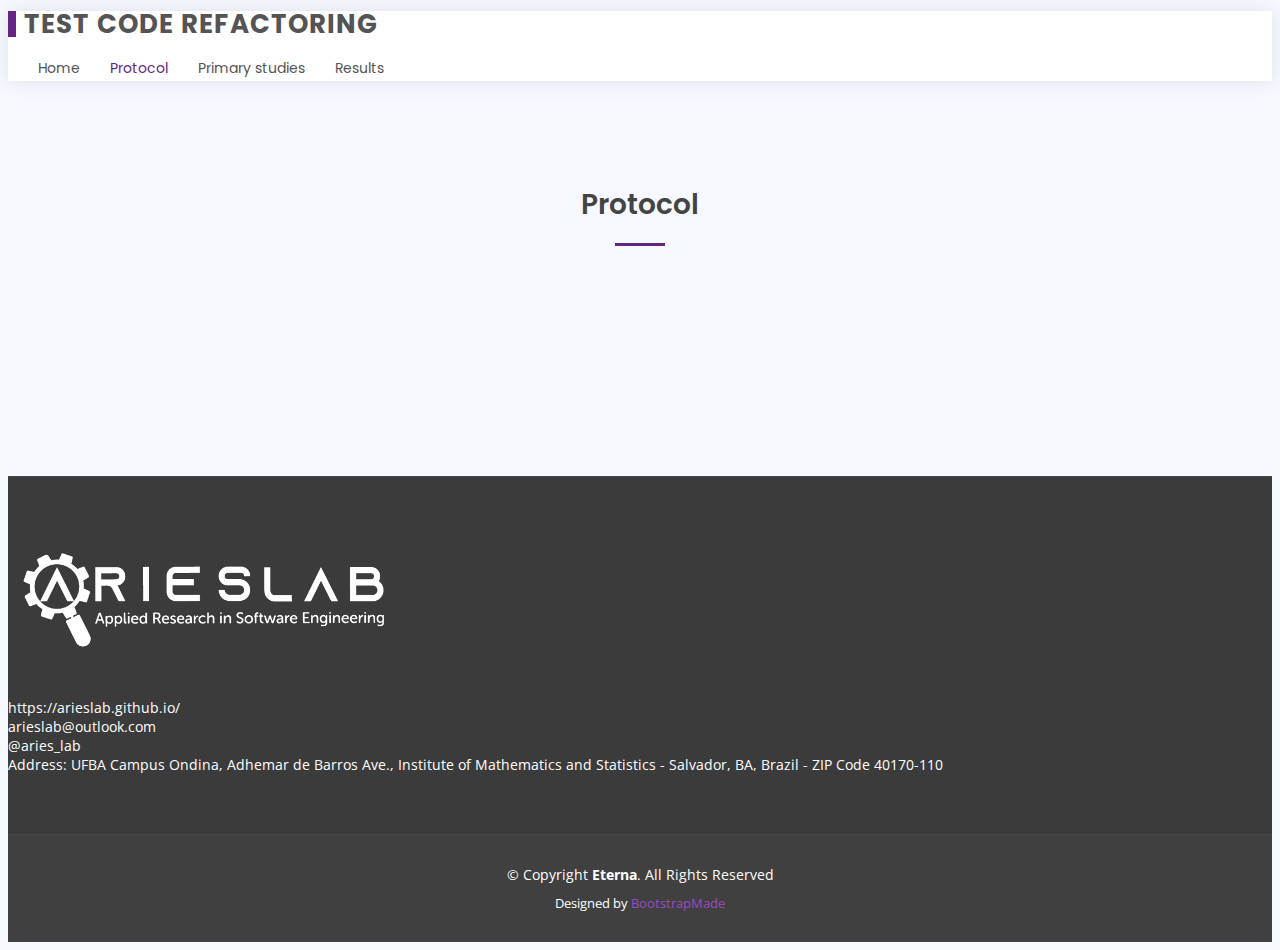
==== protocol.html @ 45fdf446 "Primary studies" ====
<!DOCTYPE html>
<html lang="en">

<head>
  <meta charset="utf-8">
  <meta content="width=device-width, initial-scale=1.0" name="viewport">

  <title>Test code refactoring: A SLR</title>
  <meta content="" name="description">
  <meta content="" name="keywords">

  <!-- Favicons -->
  <link href="assets/img/favicon_aries_lab.png" rel="icon">
  <link href="assets/img/apple-touch-icon.png" rel="apple-touch-icon">

  <!-- Google Fonts -->
  <link href="https://fonts.googleapis.com/css?family=Open+Sans:300,300i,400,400i,600,600i,700,700i|Raleway:300,300i,400,400i,500,500i,600,600i,700,700i|Poppins:300,300i,400,400i,500,500i,600,600i,700,700i" rel="stylesheet">

  <!-- Vendor CSS Files -->
  <link href="assets/vendor/animate.css/animate.min.css" rel="stylesheet">
  <link href="assets/vendor/bootstrap-icons/bootstrap-icons.css" rel="stylesheet">
  <link href="assets/vendor/boxicons/css/boxicons.min.css" rel="stylesheet">
  <link href="assets/vendor/glightbox/css/glightbox.min.css" rel="stylesheet">
  <link href="assets/vendor/swiper/swiper-bundle.min.css" rel="stylesheet">

  <!-- Template Main CSS File -->

  <link href="assets/vendor/bootstrap/css/bootstrap.min.css" rel="stylesheet">
  <link href="assets/vendor/simple-datatables/style.css" rel="stylesheet">
  <link href="assets/css/style_table.css" rel="stylesheet">

  <link href="assets/css/style.css" rel="stylesheet">
</head>

<body>

  <!-- ======= Header ======= -->
  <header id="header" class="d-flex align-items-center">
    <div class="container d-flex justify-content-between align-items-center">

      <div class="logo">
        <h1><a href="index.html">Test code refactoring</a></h1>
        <!-- Uncomment below if you prefer to use an image logo -->
        <!-- <a href="index.html"><img src="assets/img/logo.png" alt="" class="img-fluid"></a>-->
      </div>

      <nav id="navbar" class="navbar">
        <ul>
          <li><a href="index2.html">Home</a></li>
          <li><a class="active" href="protocol.html">Protocol</a></li>
          <li><a href="studies.html">Primary studies</a></li>
          <li><a href="results.html">Results</a></li>
        </ul>
        <i class="bi bi-list mobile-nav-toggle"></i>
      </nav><!-- .navbar -->

    </div>
  </header><!-- End Header -->

  <main id="main">

    <section id="AUTHORS" class="clients">
      <div class="container">

        <div class="section-title">
          <h2>Protocol</h2>
          <!--          <p>Magnam dolores commodi suscipit. Necessitatibus eius consequatur ex aliquid fuga eum quidem. Sit sint consectetur velit. Quisquam quos quisquam cupiditate. Et nemo qui impedit suscipit alias ea. Quia fugiat sit in iste officiis commodi quidem hic quas.</p>-->
        </div>
      </div>

      <!-- ======= Team Section ======= -->
      <section id="team" class="team">
        <div class="container">

        </div>
      </section><!-- End Team Section -->
    </section>
  </main><!-- End #main -->

  <!-- ======= Footer ======= -->
  <footer id="footer">

    <div class="footer-top">
      <div class="container">
        <div class="row">
          <div class="col-lg-6 col-md-2 footer-links">
            <img src="assets/img/partners/arieslab-original-branca.png" class="img-fluid animated" alt="" width="400">
          </div>

          <div class="col-lg-6 col-md-2 footer-links">
            <div>
              <i class="bi bi-globe2"></i> https://arieslab.github.io/
            </div>
            <div>
              <i class="bi bi-envelope"></i> arieslab@outlook.com
            </div>
            <div>
              <i class="bi bi-instagram"></i> @aries_lab
            </div>
            <div>
              <i class="bi bi-geo"></i> Address: UFBA Campus Ondina, Adhemar de Barros Ave., Institute of Mathematics and Statistics - Salvador, BA, Brazil - ZIP Code 40170-110
            </div>
          </div>
        </div>

      </div>
    </div>

    <div class="container">
      <div class="copyright">
        &copy; Copyright <strong><span>Eterna</span></strong>. All Rights Reserved
      </div>
      <div class="credits">
        Designed by <a href="https://bootstrapmade.com/">BootstrapMade</a>
      </div>
    </div>
  </footer><!-- End Footer -->

  <a href="#" class="back-to-top d-flex align-items-center justify-content-center"><i class="bi bi-arrow-up-short"></i></a>

  <!-- Vendor JS Files -->
  <script src="assets/vendor/purecounter/purecounter.js"></script>
  <script src="assets/vendor/bootstrap/js/bootstrap.bundle.min.js"></script>
  <script src="assets/vendor/glightbox/js/glightbox.min.js"></script>
  <script src="assets/vendor/isotope-layout/isotope.pkgd.min.js"></script>
  <script src="assets/vendor/swiper/swiper-bundle.min.js"></script>
  <script src="assets/vendor/waypoints/noframework.waypoints.js"></script>
  <script src="assets/vendor/php-email-form/validate.js"></script>

  <!-- Template Main JS File -->
<!--  <script src="assets/js/main.js"></script>-->

  <script src="assets/vendor/simple-datatables/simple-datatables.js"></script>
  <script src="assets/vendor/tinymce/tinymce.min.js"></script>
  <script src="assets/vendor/php-email-form/validate.js"></script>
  <script src="assets/js/js-table.js.js"></script>

</body>

</html>
---- assets/vendor/simple-datatables/style.css ----
.dataTable-wrapper.no-header .dataTable-container {
	border-top: 1px solid #d9d9d9;
}

.dataTable-wrapper.no-footer .dataTable-container {
	border-bottom: 1px solid #d9d9d9;
}

.dataTable-top,
.dataTable-bottom {
	padding: 8px 10px;
}

.dataTable-top > nav:first-child,
.dataTable-top > div:first-child,
.dataTable-bottom > nav:first-child,
.dataTable-bottom > div:first-child {
	float: left;
}

.dataTable-top > nav:last-child,
.dataTable-top > div:last-child,
.dataTable-bottom > nav:last-child,
.dataTable-bottom > div:last-child {
	float: right;
}

.dataTable-selector {
	padding: 6px;
}

.dataTable-input {
	padding: 6px 12px;
}

.dataTable-info {
	margin: 7px 0;
}

/* PAGER */
.dataTable-pagination ul {
	margin: 0;
	padding-left: 0;
}

.dataTable-pagination li {
	list-style: none;
	float: left;
}

.dataTable-pagination a {
	border: 1px solid transparent;
	float: left;
	margin-left: 2px;
	padding: 6px 12px;
	position: relative;
	text-decoration: none;
	color: #333;
}

.dataTable-pagination a:hover {
	background-color: #d9d9d9;
}

.dataTable-pagination .active a,
.dataTable-pagination .active a:focus,
.dataTable-pagination .active a:hover {
	background-color: #d9d9d9;
	cursor: default;
}

.dataTable-pagination .ellipsis a,
.dataTable-pagination .disabled a,
.dataTable-pagination .disabled a:focus,
.dataTable-pagination .disabled a:hover {
	cursor: not-allowed;
}

.dataTable-pagination .disabled a,
.dataTable-pagination .disabled a:focus,
.dataTable-pagination .disabled a:hover {
	cursor: not-allowed;
	opacity: 0.4;
}

.dataTable-pagination .pager a {
	font-weight: bold;
}

/* TABLE */
.dataTable-table {
	max-width: 100%;
	width: 100%;
	border-spacing: 0;
	border-collapse: separate;
}

.dataTable-table > tbody > tr > td,
.dataTable-table > tbody > tr > th,
.dataTable-table > tfoot > tr > td,
.dataTable-table > tfoot > tr > th,
.dataTable-table > thead > tr > td,
.dataTable-table > thead > tr > th {
	vertical-align: top;
	padding: 8px 10px;
}

.dataTable-table > thead > tr > th {
	vertical-align: bottom;
	text-align: left;
	border-bottom: 1px solid #d9d9d9;
}

.dataTable-table > tfoot > tr > th {
	vertical-align: bottom;
	text-align: left;
	border-top: 1px solid #d9d9d9;
}

.dataTable-table th {
	vertical-align: bottom;
	text-align: left;
}

.dataTable-table th a {
	text-decoration: none;
	color: inherit;
}

.dataTable-sorter {
	display: inline-block;
	height: 100%;
	position: relative;
	width: 100%;
}

.dataTable-sorter::before,
.dataTable-sorter::after {
	content: "";
	height: 0;
	width: 0;
	position: absolute;
	right: 4px;
	border-left: 4px solid transparent;
	border-right: 4px solid transparent;
	opacity: 0.2;
}

.dataTable-sorter::before {
	border-top: 4px solid #000;
	bottom: 0px;
}

.dataTable-sorter::after {
	border-bottom: 4px solid #000;
	border-top: 4px solid transparent;
	top: 0px;
}

.asc .dataTable-sorter::after,
.desc .dataTable-sorter::before {
	opacity: 0.6;
}

.dataTables-empty {
	text-align: center;
}

.dataTable-top::after, .dataTable-bottom::after {
	clear: both;
	content: " ";
	display: table;
}
---- assets/css/style_table.css ----
/**
* Template Name: NiceAdmin - v2.2.2
* Template URL: https://bootstrapmade.com/nice-admin-bootstrap-admin-html-template/
* Author: BootstrapMade.com
* License: https://bootstrapmade.com/license/
*/

/*--------------------------------------------------------------
# General
--------------------------------------------------------------*/
:root {
    scroll-behavior: smooth;
}

body {
    font-family: "Open Sans", sans-serif;
    background: #f6f9ff;
    color: #444444;
}

a {
    color: #4154f1;
    text-decoration: none;
}

a:hover {
    color: #717ff5;
    text-decoration: none;
}

h1, h2, h3, h4, h5, h6 {
    font-family: "Nunito", sans-serif;
}

/*--------------------------------------------------------------
# Main
--------------------------------------------------------------*/
#main {
    margin-top: 60px;
    padding: 20px 30px;
    transition: all 0.3s;
}
@media (max-width: 1199px) {
    #main {
        padding: 20px;
    }
}

/*--------------------------------------------------------------
# Page Title
--------------------------------------------------------------*/
.pagetitle {
    margin-bottom: 10px;
}
.pagetitle h1 {
    font-size: 24px;
    margin-bottom: 0;
    font-weight: 600;
    color: #012970;
}

/*--------------------------------------------------------------
# Back to top button
--------------------------------------------------------------*/
.back-to-top {
    position: fixed;
    visibility: hidden;
    opacity: 0;
    right: 15px;
    bottom: 15px;
    z-index: 99999;
    background: #4154f1;
    width: 40px;
    height: 40px;
    border-radius: 4px;
    transition: all 0.4s;
}
.back-to-top i {
    font-size: 24px;
    color: #fff;
    line-height: 0;
}
.back-to-top:hover {
    background: #6776f4;
    color: #fff;
}
.back-to-top.active {
    visibility: visible;
    opacity: 1;
}

/*--------------------------------------------------------------
# Override some default Bootstrap stylings
--------------------------------------------------------------*/
/* Dropdown menus */
.dropdown-menu {
    border-radius: 4px;
    padding: 10px 0;
    -webkit-animation-name: dropdown-animate;
    animation-name: dropdown-animate;
    -webkit-animation-duration: 0.2s;
    animation-duration: 0.2s;
    -webkit-animation-fill-mode: both;
    animation-fill-mode: both;
    border: 0;
    box-shadow: 0 5px 30px 0 rgba(82, 63, 105, 0.2);
}
.dropdown-menu .dropdown-header, .dropdown-menu .dropdown-footer {
    text-align: center;
    font-size: 15px;
    padding: 10px 25px;
}
.dropdown-menu .dropdown-footer a {
    color: #444444;
    text-decoration: underline;
}
.dropdown-menu .dropdown-footer a:hover {
    text-decoration: none;
}
.dropdown-menu .dropdown-divider {
    color: #a5c5fe;
    margin: 0;
}
.dropdown-menu .dropdown-item {
    font-size: 14px;
    padding: 10px 15px;
    transition: 0.3s;
}
.dropdown-menu .dropdown-item i {
    margin-right: 10px;
    font-size: 18px;
    line-height: 0;
}
.dropdown-menu .dropdown-item:hover {
    background-color: #f6f9ff;
}

@media (min-width: 768px) {
    .dropdown-menu-arrow::before {
        content: "";
        width: 13px;
        height: 13px;
        background: #fff;
        position: absolute;
        top: -7px;
        right: 20px;
        transform: rotate(45deg);
        border-top: 1px solid #eaedf1;
        border-left: 1px solid #eaedf1;
    }
}
@-webkit-keyframes dropdown-animate {
    0% {
        opacity: 0;
    }
    100% {
        opacity: 1;
    }
    0% {
        opacity: 0;
    }
}
@keyframes dropdown-animate {
    0% {
        opacity: 0;
    }
    100% {
        opacity: 1;
    }
    0% {
        opacity: 0;
    }
}
/* Light Backgrounds */
.bg-primary-light {
    background-color: #cfe2ff;
    border-color: #cfe2ff;
}

.bg-secondary-light {
    background-color: #e2e3e5;
    border-color: #e2e3e5;
}

.bg-success-light {
    background-color: #d1e7dd;
    border-color: #d1e7dd;
}

.bg-danger-light {
    background-color: #f8d7da;
    border-color: #f8d7da;
}

.bg-warning-light {
    background-color: #fff3cd;
    border-color: #fff3cd;
}

.bg-info-light {
    background-color: #cff4fc;
    border-color: #cff4fc;
}

.bg-dark-light {
    background-color: #d3d3d4;
    border-color: #d3d3d4;
}

/* Card */
.card {
    margin-bottom: 30px;
    border: none;
    border-radius: 5px;
    box-shadow: 0px 0 30px rgba(1, 41, 112, 0.1);
}

.card-header, .card-footer {
    border-color: #ebeef4;
    background-color: #fff;
    color: #798eb3;
    padding: 15px;
}

.card-title {
    padding: 20px 0 15px 0;
    font-size: 18px;
    font-weight: 500;
    color: #012970;
    font-family: "Poppins", sans-serif;
}
.card-title span {
    color: #899bbd;
    font-size: 14px;
    font-weight: 400;
}
.card-body {
    padding: 0 20px 20px 20px;
}

.card-img-overlay {
    background-color: rgba(255, 255, 255, 0.6);
}

/* Alerts */
.alert-heading {
    font-weight: 500;
    font-family: "Poppins", sans-serif;
    font-size: 20px;
}

/* Close Button */
.btn-close {
    background-size: 25%;
}
.btn-close:focus {
    outline: 0;
    box-shadow: none;
}

/* Accordion */
.accordion-item {
    border: 1px solid #ebeef4;
}

.accordion-button:focus {
    outline: 0;
    box-shadow: none;
}
.accordion-button:not(.collapsed) {
    color: #012970;
    background-color: #f6f9ff;
}

.accordion-flush .accordion-button {
    padding: 15px 0;
    background: none;
    border: 0;
}
.accordion-flush .accordion-button:not(.collapsed) {
    box-shadow: none;
    color: #4154f1;
}
.accordion-flush .accordion-body {
    padding: 0 0 15px 0;
    color: #3e4f6f;
    font-size: 15px;
}

/* Breadcrumbs */
.breadcrumb {
    font-size: 14px;
    font-family: "Nunito", sans-serif;
    color: #899bbd;
    font-weight: 600;
}
.breadcrumb a {
    color: #899bbd;
    transition: 0.3s;
}
.breadcrumb a:hover {
    color: #51678f;
}
.breadcrumb .breadcrumb-item::before {
    color: #899bbd;
}
.breadcrumb .active {
    color: #51678f;
    font-weight: 600;
}

/* Bordered Tabs */
.nav-tabs-bordered {
    border-bottom: 2px solid #ebeef4;
}
.nav-tabs-bordered .nav-link {
    margin-bottom: -2px;
    border: none;
    color: #2c384e;
}
.nav-tabs-bordered .nav-link:hover, .nav-tabs-bordered .nav-link:focus {
    color: #4154f1;
}
.nav-tabs-bordered .nav-link.active {
    background-color: #fff;
    color: #4154f1;
    border-bottom: 2px solid #4154f1;
}

/*--------------------------------------------------------------
# Header
--------------------------------------------------------------*/
/*.logo {*/
/*    line-height: 1;*/
/*}*/
/*@media (min-width: 1200px) {*/
/*    .logo {*/
/*        width: 280px;*/
/*    }*/
/*}*/
.logo img {
    max-height: 26px;
    margin-right: 6px;
}
.logo span {
    font-size: 26px;
    font-weight: 700;
    color: #012970;
    font-family: "Nunito", sans-serif;
}

.header {
    transition: all 0.5s;
    z-index: 997;
    height: 60px;
    box-shadow: 0px 2px 20px rgba(1, 41, 112, 0.1);
    background-color: #fff;
    padding-left: 20px;
    /* Toggle Sidebar Button */
    /* Search Bar */
}
.header .toggle-sidebar-btn {
    font-size: 32px;
    padding-left: 10px;
    cursor: pointer;
    color: #012970;
}
.header .search-bar {
    min-width: 360px;
    padding: 0 20px;
}
@media (max-width: 1199px) {
    .header .search-bar {
        position: fixed;
        top: 50px;
        left: 0;
        right: 0;
        padding: 20px;
        box-shadow: 0px 0px 15px 0px rgba(1, 41, 112, 0.1);
        background: white;
        z-index: 9999;
        transition: 0.3s;
        visibility: hidden;
        opacity: 0;
    }
    .header .search-bar-show {
        top: 60px;
        visibility: visible;
        opacity: 1;
    }
}
.header .search-form {
    width: 100%;
}
.header .search-form input {
    border: 0;
    font-size: 14px;
    color: #012970;
    border: 1px solid rgba(1, 41, 112, 0.2);
    padding: 7px 38px 7px 8px;
    border-radius: 3px;
    transition: 0.3s;
    width: 100%;
}
.header .search-form input:focus, .header .search-form input:hover {
    outline: none;
    box-shadow: 0 0 10px 0 rgba(1, 41, 112, 0.15);
    border: 1px solid rgba(1, 41, 112, 0.3);
}
.header .search-form button {
    border: 0;
    padding: 0;
    margin-left: -30px;
    background: none;
}
.header .search-form button i {
    color: #012970;
}

/*--------------------------------------------------------------
# Header Nav
--------------------------------------------------------------*/
.header-nav ul {
    list-style: none;
}
.header-nav > ul {
    margin: 0;
    padding: 0;
}
.header-nav .nav-icon {
    font-size: 20px;
    color: #012970;
}
.header-nav .nav-profile {
    color: #012970;
}
.header-nav .nav-profile img {
    max-height: 36px;
}
.header-nav .nav-profile span {
    font-size: 14px;
    font-weight: 600;
}
.header-nav .badge-number {
    position: absolute;
    inset: 4px 6px auto auto;
    font-weight: normal;
    font-size: 11px;
    padding: 3px 6px;
}
.header-nav .notifications .notification-item {
    display: flex;
    align-items: center;
    padding: 15px 10px;
    transition: 0.3s;
}
.header-nav .notifications .notification-item i {
    margin: 0 20px 0 10px;
    font-size: 24px;
}
.header-nav .notifications .notification-item h4 {
    font-size: 16px;
    font-weight: 600;
    margin-bottom: 5px;
}
.header-nav .notifications .notification-item p {
    font-size: 13px;
    margin-bottom: 3px;
    color: #919191;
}
.header-nav .notifications .notification-item:hover {
    background-color: #f6f9ff;
}
.header-nav .messages .message-item {
    padding: 15px 10px;
    transition: 0.3s;
}
.header-nav .messages .message-item a {
    display: flex;
}
.header-nav .messages .message-item img {
    margin: 0 20px 0 10px;
    max-height: 40px;
}
.header-nav .messages .message-item h4 {
    font-size: 16px;
    font-weight: 600;
    margin-bottom: 5px;
    color: #444444;
}
.header-nav .messages .message-item p {
    font-size: 13px;
    margin-bottom: 3px;
    color: #919191;
}
.header-nav .messages .message-item:hover {
    background-color: #f6f9ff;
}
.header-nav .profile {
    min-width: 240px;
    padding-bottom: 0;
}
.header-nav .profile .dropdown-header h6 {
    font-size: 18px;
    margin-bottom: 0;
    font-weight: 600;
    color: #444444;
}
.header-nav .profile .dropdown-header span {
    font-size: 14px;
}
.header-nav .profile .dropdown-item {
    font-size: 14px;
    padding: 10px 15px;
    transition: 0.3s;
}
.header-nav .profile .dropdown-item i {
    margin-right: 10px;
    font-size: 18px;
    line-height: 0;
}
.header-nav .profile .dropdown-item:hover {
    background-color: #f6f9ff;
}

/*--------------------------------------------------------------
# Sidebar
--------------------------------------------------------------*/
.sidebar {
    position: fixed;
    top: 60px;
    left: 0;
    bottom: 0;
    width: 300px;
    z-index: 996;
    transition: all 0.3s;
    padding: 20px;
    overflow-y: auto;
    scrollbar-width: thin;
    scrollbar-color: #aab7cf transparent;
    box-shadow: 0px 0px 20px rgba(1, 41, 112, 0.1);
    background-color: #fff;
}
@media (max-width: 1199px) {
    .sidebar {
        left: -300px;
    }
}
.sidebar::-webkit-scrollbar {
    width: 5px;
    height: 8px;
    background-color: #fff;
}
.sidebar::-webkit-scrollbar-thumb {
    background-color: #aab7cf;
}

/*@media (min-width: 1200px) {*/
/*    #main, #footer {*/
/*        margin-left: 300px;*/
/*    }*/
/*}*/
@media (max-width: 1199px) {
    .toggle-sidebar .sidebar {
        left: 0;
    }
}
@media (min-width: 1200px) {
    .toggle-sidebar #main, .toggle-sidebar #footer {
        margin-left: 0;
    }
    .toggle-sidebar .sidebar {
        left: -300px;
    }
}

.sidebar-nav {
    padding: 0;
    margin: 0;
    list-style: none;
}
.sidebar-nav li {
    padding: 0;
    margin: 0;
    list-style: none;
}
.sidebar-nav .nav-item {
    margin-bottom: 5px;
}
.sidebar-nav .nav-heading {
    font-size: 11px;
    text-transform: uppercase;
    color: #899bbd;
    font-weight: 600;
    margin: 10px 0 5px 15px;
}
.sidebar-nav .nav-link {
    display: flex;
    align-items: center;
    font-size: 15px;
    font-weight: 600;
    color: #4154f1;
    transition: 0.3;
    background: #f6f9ff;
    padding: 10px 15px;
    border-radius: 4px;
}
.sidebar-nav .nav-link i {
    font-size: 16px;
    margin-right: 10px;
    color: #4154f1;
}
.sidebar-nav .nav-link.collapsed {
    color: #012970;
    background: #fff;
}
.sidebar-nav .nav-link.collapsed i {
    color: #899bbd;
}
.sidebar-nav .nav-link:hover {
    color: #4154f1;
    background: #f6f9ff;
}
.sidebar-nav .nav-link:hover i {
    color: #4154f1;
}
.sidebar-nav .nav-link .bi-chevron-down {
    margin-right: 0;
    transition: transform 0.2s ease-in-out;
}
.sidebar-nav .nav-link:not(.collapsed) .bi-chevron-down {
    transform: rotate(180deg);
}
.sidebar-nav .nav-content {
    padding: 5px 0 0 0;
    margin: 0;
    list-style: none;
}
.sidebar-nav .nav-content a {
    display: flex;
    align-items: center;
    font-size: 14px;
    font-weight: 600;
    color: #012970;
    transition: 0.3;
    padding: 10px 0 10px 40px;
    transition: 0.3s;
}
.sidebar-nav .nav-content a i {
    font-size: 6px;
    margin-right: 8px;
    line-height: 0;
    border-radius: 50%;
}
.sidebar-nav .nav-content a:hover, .sidebar-nav .nav-content a.active {
    color: #4154f1;
}
.sidebar-nav .nav-content a.active i {
    background-color: #4154f1;
}

/*--------------------------------------------------------------
# Dashboard
--------------------------------------------------------------*/
/* Filter dropdown */
.dashboard .filter {
    position: absolute;
    right: 0px;
    top: 15px;
}
.dashboard .filter .icon {
    color: #aab7cf;
    padding-right: 20px;
    padding-bottom: 5px;
    transition: 0.3s;
    font-size: 16px;
}
.dashboard .filter .icon:hover, .dashboard .filter .icon:focus {
    color: #4154f1;
}
.dashboard .filter .dropdown-header {
    padding: 8px 15px;
}
.dashboard .filter .dropdown-header h6 {
    text-transform: uppercase;
    font-size: 14px;
    font-weight: 600;
    letter-spacing: 1px;
    color: #aab7cf;
    margin-bottom: 0;
    padding: 0;
}
.dashboard .filter .dropdown-item {
    padding: 8px 15px;
}

/* Info Cards */
.dashboard .info-card {
    padding-bottom: 10px;
}
.dashboard .info-card h6 {
    font-size: 28px;
    color: #012970;
    font-weight: 700;
    margin: 0;
    padding: 0;
}
.dashboard .card-icon {
    font-size: 32px;
    line-height: 0;
    width: 64px;
    height: 64px;
    flex-shrink: 0;
    flex-grow: 0;
}
.dashboard .sales-card .card-icon {
    color: #4154f1;
    background: #f6f6fe;
}
.dashboard .revenue-card .card-icon {
    color: #2eca6a;
    background: #e0f8e9;
}
.dashboard .customers-card .card-icon {
    color: #ff771d;
    background: #ffecdf;
}

/* Activity */
.dashboard .activity {
    font-size: 14px;
}
.dashboard .activity .activity-item .activite-label {
    color: #888;
    position: relative;
    flex-shrink: 0;
    flex-grow: 0;
    min-width: 64px;
}
.dashboard .activity .activity-item .activite-label::before {
    content: "";
    position: absolute;
    right: -11px;
    width: 4px;
    top: 0;
    bottom: 0;
    background-color: #eceefe;
}
.dashboard .activity .activity-item .activity-badge {
    margin-top: 3px;
    z-index: 1;
    font-size: 11px;
    line-height: 0;
    border-radius: 50%;
    flex-shrink: 0;
    border: 3px solid #fff;
    flex-grow: 0;
}
.dashboard .activity .activity-item .activity-content {
    padding-left: 10px;
    padding-bottom: 20px;
}
.dashboard .activity .activity-item:first-child .activite-label::before {
    top: 5px;
}
.dashboard .activity .activity-item:last-child .activity-content {
    padding-bottom: 0;
}

/* News & Updates */
.dashboard .news .post-item + .post-item {
    margin-top: 15px;
}
.dashboard .news img {
    width: 80px;
    float: left;
    border-radius: 5px;
}
.dashboard .news h4 {
    font-size: 15px;
    margin-left: 95px;
    font-weight: bold;
    margin-bottom: 5px;
}
.dashboard .news h4 a {
    color: #012970;
    transition: 0.3s;
}
.dashboard .news h4 a:hover {
    color: #4154f1;
}
.dashboard .news p {
    font-size: 14px;
    color: #777777;
    margin-left: 95px;
}

/* Recent Sales */
.dashboard .recent-sales {
    font-size: 14px;
}
.dashboard .recent-sales .table thead {
    background: #f6f6fe;
}
.dashboard .recent-sales .table thead th {
    border: 0;
}
.dashboard .recent-sales .dataTable-top {
    padding: 0 0 10px 0;
}
.dashboard .recent-sales .dataTable-bottom {
    padding: 10px 0 0 0;
}

/* Top Selling */
.dashboard .top-selling {
    font-size: 14px;
}
.dashboard .top-selling .table thead {
    background: #f6f6fe;
}
.dashboard .top-selling .table thead th {
    border: 0;
}
.dashboard .top-selling .table tbody td {
    vertical-align: middle;
}
.dashboard .top-selling img {
    border-radius: 5px;
    max-width: 60px;
}

/*--------------------------------------------------------------
# Icons list page
--------------------------------------------------------------*/
.iconslist {
    display: grid;
    max-width: 100%;
    grid-template-columns: repeat(auto-fit, minmax(180px, 1fr));
    gap: 1.25rem;
    padding-top: 15px;
}
.iconslist .icon {
    background-color: #fff;
    border-radius: 0.25rem;
    text-align: center;
    color: #012970;
    padding: 15px 0;
}
.iconslist i {
    margin: 0.25rem;
    font-size: 2.5rem;
}
.iconslist .label {
    font-family: var(--bs-font-monospace);
    display: inline-block;
    width: 100%;
    overflow: hidden;
    padding: 0.25rem;
    font-size: 12px;
    text-overflow: ellipsis;
    white-space: nowrap;
    color: #666;
}

/*--------------------------------------------------------------
# Profie Page
--------------------------------------------------------------*/
.profile .profile-card img {
    max-width: 120px;
}
.profile .profile-card h2 {
    font-size: 24px;
    font-weight: 700;
    color: #2c384e;
    margin: 10px 0 0 0;
}
.profile .profile-card h3 {
    font-size: 18px;
}
.profile .profile-card .social-links a {
    font-size: 20px;
    display: inline-block;
    color: rgba(1, 41, 112, 0.5);
    line-height: 0;
    margin-right: 10px;
    transition: 0.3s;
}
.profile .profile-card .social-links a:hover {
    color: #012970;
}
.profile .profile-overview .row {
    margin-bottom: 20px;
    font-size: 15px;
}
.profile .profile-overview .card-title {
    color: #012970;
}
.profile .profile-overview .label {
    font-weight: 600;
    color: rgba(1, 41, 112, 0.6);
}
.profile .profile-edit label {
    font-weight: 600;
    color: rgba(1, 41, 112, 0.6);
}
.profile .profile-edit img {
    max-width: 120px;
}

/*--------------------------------------------------------------
# F.A.Q Page
--------------------------------------------------------------*/
.faq .basic h6 {
    font-size: 18px;
    font-weight: 600;
    color: #4154f1;
}
.faq .basic p {
    color: #6980aa;
}

/*--------------------------------------------------------------
# Contact
--------------------------------------------------------------*/
.contact .info-box {
    padding: 28px 30px;
}
.contact .info-box i {
    font-size: 38px;
    line-height: 0;
    color: #4154f1;
}
.contact .info-box h3 {
    font-size: 20px;
    color: #012970;
    font-weight: 700;
    margin: 20px 0 10px 0;
}
.contact .info-box p {
    padding: 0;
    line-height: 24px;
    font-size: 14px;
    margin-bottom: 0;
}
.contact .php-email-form .error-message {
    display: none;
    color: #fff;
    background: #ed3c0d;
    text-align: left;
    padding: 15px;
    margin-bottom: 24px;
    font-weight: 600;
}
.contact .php-email-form .sent-message {
    display: none;
    color: #fff;
    background: #18d26e;
    text-align: center;
    padding: 15px;
    margin-bottom: 24px;
    font-weight: 600;
}
.contact .php-email-form .loading {
    display: none;
    background: #fff;
    text-align: center;
    padding: 15px;
    margin-bottom: 24px;
}
.contact .php-email-form .loading:before {
    content: "";
    display: inline-block;
    border-radius: 50%;
    width: 24px;
    height: 24px;
    margin: 0 10px -6px 0;
    border: 3px solid #18d26e;
    border-top-color: #eee;
    -webkit-animation: animate-loading 1s linear infinite;
    animation: animate-loading 1s linear infinite;
}
.contact .php-email-form input, .contact .php-email-form textarea {
    border-radius: 0;
    box-shadow: none;
    font-size: 14px;
    border-radius: 0;
}
.contact .php-email-form input:focus, .contact .php-email-form textarea:focus {
    border-color: #4154f1;
}
.contact .php-email-form input {
    padding: 10px 15px;
}
.contact .php-email-form textarea {
    padding: 12px 15px;
}
.contact .php-email-form button[type=submit] {
    background: #4154f1;
    border: 0;
    padding: 10px 30px;
    color: #fff;
    transition: 0.4s;
    border-radius: 4px;
}
.contact .php-email-form button[type=submit]:hover {
    background: #5969f3;
}
@-webkit-keyframes animate-loading {
    0% {
        transform: rotate(0deg);
    }
    100% {
        transform: rotate(360deg);
    }
}
@keyframes animate-loading {
    0% {
        transform: rotate(0deg);
    }
    100% {
        transform: rotate(360deg);
    }
}

/*--------------------------------------------------------------
# Error 404
--------------------------------------------------------------*/
.error-404 {
    padding: 30px;
}
.error-404 h1 {
    font-size: 180px;
    font-weight: 700;
    color: #4154f1;
    margin-bottom: 0;
    line-height: 150px;
}
.error-404 h2 {
    font-size: 24px;
    font-weight: 700;
    color: #012970;
    margin-bottom: 30px;
}
.error-404 .btn {
    background: #51678f;
    color: #fff;
    padding: 8px 30px;
}
.error-404 .btn:hover {
    background: #3e4f6f;
}
@media (min-width: 992px) {
    .error-404 img {
        max-width: 50%;
    }
}

/*--------------------------------------------------------------
# Footer
--------------------------------------------------------------*/
.footer {
    padding: 20px 0;
    font-size: 14px;
    transition: all 0.3s;
    border-top: 1px solid #cddfff;
}
.footer .copyright {
    text-align: center;
    color: #012970;
}
.footer .credits {
    padding-top: 5px;
    text-align: center;
    font-size: 13px;
    color: #012970;
}
---- assets/css/style.css ----
/**
* Template Name: Eterna - v4.7.0
* Template URL: https://bootstrapmade.com/eterna-free-multipurpose-bootstrap-template/
* Author: BootstrapMade.com
* License: https://bootstrapmade.com/license/
*/

/*--------------------------------------------------------------
# General
--------------------------------------------------------------*/
body {
  font-family: "Open Sans", sans-serif;
  color: #444444;
}

a {
  /*color: #e96b56;*/
  color: #9b49c2;
  text-decoration: none;
}

a:hover {
  /*color: #e6573f;*/
  color: blueviolet;
  text-decoration: none;
}

h1, h2, h3, h4, h5, h6 {
  font-family: "Raleway", sans-serif;
}

/*--------------------------------------------------------------
# Back to top button
--------------------------------------------------------------*/
.back-to-top {
  position: fixed;
  visibility: hidden;
  opacity: 0;
  right: 15px;
  bottom: 15px;
  z-index: 996;
  /*background: #e96b56;*/
  background: #632682;
  width: 40px;
  height: 40px;
  border-radius: 4px;
  transition: all 0.4s;
}
.back-to-top i {
  font-size: 28px;
  color: #fff;
  line-height: 0;
}
.back-to-top:hover {
  background: #ee8b7a;
  color: #fff;
}
.back-to-top.active {
  visibility: visible;
  opacity: 1;
}

/*--------------------------------------------------------------
# Top Bar
--------------------------------------------------------------*/
#topbar {
  background: #545454;
  padding: 10px 0;
  font-size: 14px;
}
#topbar .contact-info i {
  font-style: normal;
  color: #632682;
  /*color: #e96b56;*/
}
#topbar .contact-info i a, #topbar .contact-info i span {
  padding-left: 5px;
  color: #fff;
}
#topbar .contact-info i a {
  line-height: 0;
  transition: 0.3s;
}
#topbar .contact-info i a:hover {
  /*color: #e96b56;*/
  color: #632682;
}
#topbar .social-links a {
  color: #bababa;
  line-height: 0;
  transition: 0.3s;
  margin-left: 10px;
}
#topbar .social-links a:hover {
  color: white;
}

/*--------------------------------------------------------------
# Header
--------------------------------------------------------------*/
#header {
  height: 70px;
  transition: all 0.5s;
  z-index: 997;
  transition: all 0.5s;
  background: #fff;
  box-shadow: 0px 0px 20px 0px rgba(0, 0, 0, 0.1);
}
#header .logo h1 {
  font-size: 26px;
  padding: 0 0 0 8px;
  margin: 11px 0;
  line-height: 1;
  font-weight: 700;
  letter-spacing: 1px;
  text-transform: uppercase;
  font-family: "Poppins", sans-serif;
  border-left: 8px solid #632682;
  /*border-left: 8px solid #e96b56;*/
}
#header .logo h1 a, #header .logo h1 a:hover {
  color: #545454;
  text-decoration: none;
}
#header .logo img {
  padding: 0;
  margin: 0;
  max-height: 40px;
}

.scrolled-offset {
  margin-top: 70px;
}

/*--------------------------------------------------------------
# Navigation Menu
--------------------------------------------------------------*/
/**
* Desktop Navigation 
*/
.navbar {
  padding: 0;
}
.navbar ul {
  margin: 0;
  padding: 0;
  display: flex;
  list-style: none;
  align-items: center;
}
.navbar li {
  position: relative;
}
.navbar a, .navbar a:focus {
  display: flex;
  align-items: center;
  justify-content: space-between;
  padding: 10px 0 10px 30px;
  font-family: "Poppins", sans-serif;
  font-size: 14px;
  color: #545454;
  white-space: nowrap;
  transition: 0.3s;
}
.navbar a i, .navbar a:focus i {
  font-size: 12px;
  line-height: 0;
  margin-left: 5px;
}
.navbar a:hover, .navbar .active, .navbar .active:focus, .navbar li:hover > a {
  color: #632682;
  /*color: #e96b56;*/
}
.navbar .getstarted, .navbar .getstarted:focus {
  /*background: #e96b56;*/
  background: #632682;
  padding: 8px 20px;
  margin-left: 30px;
  border-radius: 4px;
  color: #fff;
}
.navbar .getstarted:hover, .navbar .getstarted:focus:hover {
  color: #fff;
  background: #ec7f6d;
}
.navbar .dropdown ul {
  display: block;
  position: absolute;
  left: 24px;
  top: calc(100% + 30px);
  margin: 0;
  padding: 10px 0;
  z-index: 99;
  opacity: 0;
  visibility: hidden;
  background: #fff;
  box-shadow: 0px 0px 30px rgba(127, 137, 161, 0.25);
  transition: 0.3s;
}
.navbar .dropdown ul li {
  min-width: 200px;
}
.navbar .dropdown ul a {
  padding: 10px 20px;
  font-size: 14px;
  text-transform: none;
  color: #545454;
}
.navbar .dropdown ul a i {
  font-size: 12px;
}
.navbar .dropdown ul a:hover, .navbar .dropdown ul .active:hover, .navbar .dropdown ul li:hover > a {
  /*color: #e96b56;*/
  color: #632682;
}
.navbar .dropdown:hover > ul {
  opacity: 1;
  top: 100%;
  visibility: visible;
}
.navbar .dropdown .dropdown ul {
  top: 0;
  left: calc(100% - 30px);
  visibility: hidden;
}
.navbar .dropdown .dropdown:hover > ul {
  opacity: 1;
  top: 0;
  left: 100%;
  visibility: visible;
}
@media (max-width: 1366px) {
  .navbar .dropdown .dropdown ul {
    left: -90%;
  }
  .navbar .dropdown .dropdown:hover > ul {
    left: -100%;
  }
}

/**
* Mobile Navigation 
*/
.mobile-nav-toggle {
  color: #545454;
  font-size: 28px;
  cursor: pointer;
  display: none;
  line-height: 0;
  transition: 0.5s;
}
.mobile-nav-toggle.bi-x {
  color: #fff;
}

@media (max-width: 991px) {
  .mobile-nav-toggle {
    display: block;
  }

  .navbar ul {
    display: none;
  }
}
.navbar-mobile {
  position: fixed;
  overflow: hidden;
  top: 0;
  right: 0;
  left: 0;
  bottom: 0;
  background: rgba(59, 59, 59, 0.9);
  transition: 0.3s;
  z-index: 999;
}
.navbar-mobile .mobile-nav-toggle {
  position: absolute;
  top: 15px;
  right: 15px;
}
.navbar-mobile ul {
  display: block;
  position: absolute;
  top: 55px;
  right: 15px;
  bottom: 15px;
  left: 15px;
  padding: 10px 0;
  background-color: #fff;
  overflow-y: auto;
  transition: 0.3s;
}
.navbar-mobile a, .navbar-mobile a:focus {
  padding: 10px 20px;
  font-size: 15px;
  color: #545454;
}
.navbar-mobile a:hover, .navbar-mobile .active, .navbar-mobile li:hover > a {
  /*color: #e96b56;*/
  color: #632682;
}
.navbar-mobile .getstarted, .navbar-mobile .getstarted:focus {
  margin: 15px;
}
.navbar-mobile .dropdown ul {
  position: static;
  display: none;
  margin: 10px 20px;
  padding: 10px 0;
  z-index: 99;
  opacity: 1;
  visibility: visible;
  background: #fff;
  box-shadow: 0px 0px 30px rgba(127, 137, 161, 0.25);
}
.navbar-mobile .dropdown ul li {
  min-width: 200px;
}
.navbar-mobile .dropdown ul a {
  padding: 10px 20px;
}
.navbar-mobile .dropdown ul a i {
  font-size: 12px;
}
.navbar-mobile .dropdown ul a:hover, .navbar-mobile .dropdown ul .active:hover, .navbar-mobile .dropdown ul li:hover > a {
  /*color: #e96b56;*/
  color: #632682;
}
.navbar-mobile .dropdown > .dropdown-active {
  display: block;
}

/*--------------------------------------------------------------
# Hero Section
--------------------------------------------------------------*/
#hero {
  width: 100%;
  height: 70vh;
  background-color: rgba(59, 59, 59, 0.8);
  overflow: hidden;
  padding: 0;
  margin-bottom: -120px;
  position: relative;
  z-index: 1;
}
#hero .carousel-item {
  width: 100%;
  height: 70vh;
  background-size: cover;
  background-position: center;
  background-repeat: no-repeat;
  background-position: center center;
}
#hero .carousel-item::before {
  content: "";
  background-color: rgba(255, 255, 255, 0.6);
  position: absolute;
  top: 0;
  right: 0;
  left: 0;
  bottom: 0;
}
#hero .carousel-container {
  display: flex;
  justify-content: center;
  align-items: center;
  position: absolute;
  bottom: 0;
  top: 0;
  left: 0;
  right: 0;
  padding-bottom: 120px;
}
#hero .carousel-content {
  text-align: center;
}
#hero h2 {
  color: #2e2e2e;
  margin-bottom: 30px;
  font-size: 48px;
  font-weight: 700;
}
#hero h2 span {
  /*color: #e96b56;*/
  color: #632682;
}
#hero p {
  width: 80%;
  -webkit-animation-delay: 0.4s;
  animation-delay: 0.4s;
  margin: 0 auto 30px auto;
  color: arken(#545454, 15);
}
#hero .carousel-inner .carousel-item {
  transition-property: opacity;
  background-position: center top;
}
#hero .carousel-inner .carousel-item,
#hero .carousel-inner .active.carousel-item-start,
#hero .carousel-inner .active.carousel-item-end {
  opacity: 0;
}
#hero .carousel-inner .active,
#hero .carousel-inner .carousel-item-next.carousel-item-start,
#hero .carousel-inner .carousel-item-prev.carousel-item-end {
  opacity: 1;
  transition: 0.5s;
}
#hero .carousel-inner .carousel-item-next,
#hero .carousel-inner .carousel-item-prev,
#hero .carousel-inner .active.carousel-item-start,
#hero .carousel-inner .active.carousel-item-end {
  left: 0;
  transform: translate3d(0, 0, 0);
}
#hero .carousel-control-prev, #hero .carousel-control-next {
  width: 10%;
}
#hero .carousel-control-next-icon, #hero .carousel-control-prev-icon {
  background: none;
  font-size: 48px;
  line-height: 1;
  width: auto;
  height: auto;
  color: rgba(84, 84, 84, 0);
  /*color: #545454;*/
}
#hero .carousel-indicators li {
  cursor: pointer;
  /*background: #e96b56;*/
  background: rgba(233, 107, 86, 0);
  overflow: hidden;
  border: 0;
  width: 12px;
  height: 12px;
  border-radius: 50px;
  margin-bottom: 180px;
  opacity: 0.2;
}
#hero .carousel-indicators li.active {
  opacity: 1;
}
#hero .btn-get-started {
  font-family: "Raleway", sans-serif;
  font-weight: 500;
  font-size: 14px;
  letter-spacing: 1px;
  display: inline-block;
  padding: 12px 32px;
  border-radius: 50px;
  transition: 0.5s;
  line-height: 1;
  margin: 10px;
  color: #fff;
  -webkit-animation-delay: 0.8s;
  animation-delay: 0.8s;
  border: 2px solid #e96b56;
  background: #e96b56;
}
#hero .btn-get-started:hover {
  background: transparent;
  color: #e96b56;
  text-decoration: none;
}
@media (max-height: 768px), (max-width: 1200px) {
  #hero {
    margin-bottom: 60px;
  }
  #hero .carousel-container {
    padding-bottom: 0;
  }
  #hero .carousel-indicators li {
    margin-bottom: 0;
  }
}
@media (max-width: 768px) {
  #hero {
    height: 90vh;
  }
  #hero .carousel-item {
    height: 90vh;
  }
}
@media (min-width: 1024px) {
  #hero p {
    width: 50%;
  }
  #hero .carousel-control-prev, #hero .carousel-control-next {
    width: 5%;
  }
}

/*--------------------------------------------------------------
# Sections General
--------------------------------------------------------------*/
section {
  padding: 0 0 80px 0;
}

.section-bg {
  background-color: white;
}

.section-title {
  text-align: center;
  padding-bottom: 30px;
}
.section-title h2 {
  font-size: 28px;
  font-weight: 600;
  margin-bottom: 20px;
  padding-bottom: 20px;
  position: relative;
  font-family: "Poppins", sans-serif;
}
.section-title h2::after {
  content: "";
  position: absolute;
  display: block;
  width: 50px;
  height: 3px;
  /*background: #e96b56;*/
  background: #632682;
  bottom: 0;
  left: calc(50% - 25px);
}
.section-title p {
  margin-bottom: 0;
}

/*--------------------------------------------------------------
# Breadcrumbs
--------------------------------------------------------------*/
.breadcrumbs {
  padding: 20px 0 20px 0;
  background: #f7f7f7;
  border-bottom: 1px solid #ededed;
  margin-bottom: 40px;
}
.breadcrumbs h2 {
  font-size: 28px;
  font-weight: 700;
  color: #545454;
}
.breadcrumbs ol {
  display: flex;
  flex-wrap: wrap;
  list-style: none;
  padding: 0 0 5px 0;
  margin: 0;
  font-size: 14px;
}
.breadcrumbs ol li + li {
  padding-left: 10px;
}
.breadcrumbs ol li + li::before {
  display: inline-block;
  padding-right: 10px;
  color: #6e6e6e;
  content: "/";
}

/*--------------------------------------------------------------
# Featured
--------------------------------------------------------------*/
.featured {
  position: relative;
  z-index: 2;
}
.featured .icon-box {
  padding: 40px 30px;
  box-shadow: 0px 2px 15px rgba(0, 0, 0, 0.15);
  border-radius: 10px;
  background: #fff;
  transition: all ease-in-out 0.3s;
  height: 100%;
}
.featured .icon-box i {
  color: #632682;
  /*color: #e96b56;*/
  font-size: 42px;
  margin-bottom: 15px;
  display: block;
  line-height: 0;
}
.featured .icon-box h3 {
  font-weight: 700;
  margin-bottom: 15px;
  font-size: 20px;
}
.featured .icon-box h3 a {
  color: #545454;
  transition: 0.3s;
}
.featured .icon-box p {
  color: #545454;
  line-height: 24px;
  font-size: 14px;
  margin-bottom: 0;
}
.featured .icon-box:hover {
  background: #632682;
  /*background: #e96b56;*/
}
.featured .icon-box:hover i, .featured .icon-box:hover h3 a, .featured .icon-box:hover p {
  color: #fff;
}

/*--------------------------------------------------------------
# About
--------------------------------------------------------------*/
.about .content h3 {
  font-weight: 600;
  font-size: 26px;
  color: #545454;
}
.about .content ul {
  list-style: none;
  padding: 0;
}
.about .content ul li {
  padding-bottom: 10px;
}
.about .content ul i {
  font-size: 20px;
  padding-right: 4px;
  color: #e96b56;
}
.about .content p:last-child {
  margin-bottom: 0;
}

/*--------------------------------------------------------------
# Our Services
--------------------------------------------------------------*/
.services .icon-box {
  text-align: center;
  border: 1px solid #ededed;
  padding: 80px 20px;
  transition: all ease-in-out 0.3s;
}
.services .icon-box .icon {
  margin: 0 auto;
  width: 64px;
  height: 64px;
  background: #e96b56;
  border-radius: 5px;
  transition: all 0.3s ease-out 0s;
  display: flex;
  align-items: center;
  justify-content: center;
  margin-bottom: 20px;
  transform-style: preserve-3d;
}
.services .icon-box .icon i {
  color: #fff;
  font-size: 28px;
}
.services .icon-box .icon::before {
  position: absolute;
  content: "";
  left: -8px;
  top: -8px;
  height: 100%;
  width: 100%;
  background: #fbe2dd;
  border-radius: 5px;
  transition: all 0.3s ease-out 0s;
  transform: translateZ(-1px);
}
.services .icon-box h4 {
  font-weight: 700;
  margin-bottom: 15px;
  font-size: 24px;
}
.services .icon-box h4 a {
  color: #545454;
}
.services .icon-box p {
  line-height: 24px;
  font-size: 14px;
  margin-bottom: 0;
}
.services .icon-box:hover {
  background: #e96b56;
  border-color: #e96b56;
}
.services .icon-box:hover .icon {
  background: #fff;
}
.services .icon-box:hover .icon i {
  color: #e96b56;
}
.services .icon-box:hover .icon::before {
  background: #ef9383;
}
.services .icon-box:hover h4 a, .services .icon-box:hover p {
  color: #fff;
}

/*--------------------------------------------------------------
# Our Clients
--------------------------------------------------------------*/
.clients .swiper-pagination {
  margin-top: 20px;
  position: relative;
}
.clients .swiper-pagination .swiper-pagination-bullet {
  width: 12px;
  height: 12px;
  background-color: #fff;
  opacity: 1;
  border: 1px solid #e96b56;
}
.clients .swiper-pagination .swiper-pagination-bullet-active {
  background-color: #e96b56;
}
.clients .swiper-slide img {
  opacity: 0.5;
  transition: 0.3s;
  filter: grayscale(100);
}
.clients .swiper-slide img:hover {
  filter: none;
  opacity: 1;
}

/*--------------------------------------------------------------
# Counts
--------------------------------------------------------------*/
.counts .count-box {
  box-shadow: -10px -5px 40px 0 rgba(0, 0, 0, 0.1);
  padding: 30px;
  width: 100%;
}
.counts .count-box i {
  display: block;
  font-size: 30px;
  color: #e96b56;
  float: left;
  line-height: 0;
}
.counts .count-box span {
  font-size: 42px;
  line-height: 24px;
  display: block;
  font-weight: 700;
  color: #545454;
  margin-left: 50px;
}
.counts .count-box p {
  padding: 30px 0 0 0;
  margin: 0;
  font-family: "Raleway", sans-serif;
  font-size: 14px;
}
.counts .count-box a {
  font-weight: 600;
  display: block;
  margin-top: 20px;
  color: #7a7a7a;
  font-size: 15px;
  font-family: "Poppins", sans-serif;
  transition: ease-in-out 0.3s;
}
.counts .count-box a:hover {
  color: #a1a1a1;
}

/*--------------------------------------------------------------
# Testimonials
--------------------------------------------------------------*/
.testimonials .testimonials-carousel, .testimonials .testimonials-slider {
  overflow: hidden;
}
.testimonials .testimonial-item {
  box-sizing: content-box;
  padding: 40px;
  box-shadow: 0px 2px 12px rgba(0, 0, 0, 0.08);
  position: relative;
  background: #fff;
}
.testimonials .testimonial-item .testimonial-img {
  width: 90px;
  border-radius: 50px;
  border: 6px solid #fff;
  float: left;
  margin: 0 10px 0 0;
}
.testimonials .testimonial-item h3 {
  font-size: 18px;
  font-weight: bold;
  margin: 10px 0 5px 0;
  color: #111;
}
.testimonials .testimonial-item h4 {
  font-size: 14px;
  color: #999;
  margin: 0;
}
.testimonials .testimonial-item .quote-icon-left, .testimonials .testimonial-item .quote-icon-right {
  color: white;
  font-size: 26px;
}
.testimonials .testimonial-item .quote-icon-left {
  display: inline-block;
  left: -5px;
  position: relative;
}
.testimonials .testimonial-item .quote-icon-right {
  display: inline-block;
  right: -5px;
  position: relative;
  top: 10px;
}
.testimonials .testimonial-item p {
  font-style: italic;
  margin: 15px 0 0 0;
  padding: 0;
}

/*--------------------------------------------------------------
# Our Skills
--------------------------------------------------------------*/
.skills .content h3 {
  font-weight: 700;
  font-size: 26px;
  color: #545454;
  font-family: "Poppins", sans-serif;
  margin-bottom: 20px;
}
.skills .content ul {
  list-style: none;
  padding: 0;
}
.skills .content ul li {
  padding-bottom: 10px;
}
.skills .content ul i {
  font-size: 20px;
  padding-right: 4px;
  color: #e96b56;
}
.skills .content p:last-child {
  margin-bottom: 0;
}
.skills .progress {
  height: 62px;
  display: block;
  background: none;
  border-radius: 0;
}
.skills .progress .skill {
  padding: 0;
  margin: 0 0 6px 0;
  text-transform: uppercase;
  display: block;
  font-weight: 600;
  font-family: "Poppins", sans-serif;
  color: #545454;
}
.skills .progress .skill .val {
  float: right;
  font-style: normal;
}
.skills .progress-bar-wrap {
  background: #e0e0e0;
}
.skills .progress-bar {
  width: 1px;
  height: 10px;
  transition: 0.9s;
  background-color: #e96b56;
}

/*--------------------------------------------------------------
# Portfolio
--------------------------------------------------------------*/
.portfolio .portfolio-item {
  margin-bottom: 30px;
}
.portfolio #portfolio-flters {
  padding: 0;
  margin: 0 auto 25px auto;
  list-style: none;
  text-align: center;
  background: white;
  border-radius: 50px;
  padding: 2px 15px;
}
.portfolio #portfolio-flters li {
  cursor: pointer;
  display: inline-block;
  padding: 8px 20px 12px 20px;
  font-size: 15px;
  font-weight: 500;
  line-height: 1;
  color: #444444;
  margin: 0 4px 8px 4px;
  transition: all ease-in-out 0.3s;
  border-radius: 50px;
  background: #f2f2f2;
}
.portfolio #portfolio-flters li:hover, .portfolio #portfolio-flters li.filter-active {
  background: #e96b56;
  color: #fff;
}
.portfolio #portfolio-flters li:last-child {
  margin-right: 0;
}
.portfolio .portfolio-wrap {
  transition: 0.3s;
  position: relative;
  overflow: hidden;
  z-index: 1;
  background: rgba(84, 84, 84, 0.6);
}
.portfolio .portfolio-wrap::before {
  content: "";
  background: rgba(84, 84, 84, 0.6);
  position: absolute;
  left: 30px;
  right: 30px;
  top: 30px;
  bottom: 30px;
  transition: all ease-in-out 0.3s;
  z-index: 2;
  opacity: 0;
}
.portfolio .portfolio-wrap .portfolio-info {
  opacity: 0;
  position: absolute;
  top: 0;
  left: 0;
  right: 0;
  bottom: 0;
  text-align: center;
  z-index: 3;
  transition: all ease-in-out 0.3s;
  display: flex;
  flex-direction: column;
  justify-content: center;
  align-items: center;
}
.portfolio .portfolio-wrap .portfolio-info::before {
  display: block;
  content: "";
  width: 48px;
  height: 48px;
  position: absolute;
  top: 35px;
  left: 35px;
  border-top: 3px solid #fff;
  border-left: 3px solid #fff;
  transition: all 0.5s ease 0s;
  z-index: 9994;
}
.portfolio .portfolio-wrap .portfolio-info::after {
  display: block;
  content: "";
  width: 48px;
  height: 48px;
  position: absolute;
  bottom: 35px;
  right: 35px;
  border-bottom: 3px solid #fff;
  border-right: 3px solid #fff;
  transition: all 0.5s ease 0s;
  z-index: 9994;
}
.portfolio .portfolio-wrap .portfolio-info h4 {
  font-size: 20px;
  color: #fff;
  font-weight: 600;
}
.portfolio .portfolio-wrap .portfolio-info p {
  color: #ffffff;
  font-size: 14px;
  text-transform: uppercase;
  padding: 0;
  margin: 0;
}
.portfolio .portfolio-wrap .portfolio-links {
  text-align: center;
  z-index: 4;
}
.portfolio .portfolio-wrap .portfolio-links a {
  color: #fff;
  margin: 0 2px;
  font-size: 28px;
  display: inline-block;
  transition: 0.3s;
}
.portfolio .portfolio-wrap .portfolio-links a:hover {
  color: #e96b56;
}
.portfolio .portfolio-wrap:hover::before {
  top: 0;
  left: 0;
  right: 0;
  bottom: 0;
  opacity: 1;
}
.portfolio .portfolio-wrap:hover .portfolio-info {
  opacity: 1;
}
.portfolio .portfolio-wrap:hover .portfolio-info::before {
  top: 15px;
  left: 15px;
}
.portfolio .portfolio-wrap:hover .portfolio-info::after {
  bottom: 15px;
  right: 15px;
}

/*--------------------------------------------------------------
# Portfolio Details
--------------------------------------------------------------*/
.portfolio-details {
  padding-top: 40px;
}
.portfolio-details .portfolio-details-slider img {
  width: 100%;
}
.portfolio-details .portfolio-details-slider .swiper-pagination {
  margin-top: 20px;
  position: relative;
}
.portfolio-details .portfolio-details-slider .swiper-pagination .swiper-pagination-bullet {
  width: 12px;
  height: 12px;
  background-color: #fff;
  opacity: 1;
  border: 1px solid #e96b56;
}
.portfolio-details .portfolio-details-slider .swiper-pagination .swiper-pagination-bullet-active {
  background-color: #e96b56;
}
.portfolio-details .portfolio-info {
  padding: 30px;
  box-shadow: 0px 0 30px rgba(84, 84, 84, 0.08);
}
.portfolio-details .portfolio-info h3 {
  font-size: 22px;
  font-weight: 700;
  margin-bottom: 20px;
  padding-bottom: 20px;
  border-bottom: 1px solid #eee;
}
.portfolio-details .portfolio-info ul {
  list-style: none;
  padding: 0;
  font-size: 15px;
}
.portfolio-details .portfolio-info ul li + li {
  margin-top: 10px;
}
.portfolio-details .portfolio-description {
  padding-top: 30px;
}
.portfolio-details .portfolio-description h2 {
  font-size: 26px;
  font-weight: 700;
  margin-bottom: 20px;
}
.portfolio-details .portfolio-description p {
  padding: 0;
}

/*--------------------------------------------------------------
# Pricing
--------------------------------------------------------------*/
.pricing .row {
  padding-top: 40px;
}
.pricing .box {
  padding: 40px;
  margin-bottom: 30px;
  box-shadow: 0px 0px 30px rgba(73, 78, 92, 0.15);
  background: #fff;
  text-align: center;
}
.pricing h3 {
  font-weight: 300;
  margin-bottom: 15px;
  font-size: 28px;
}
.pricing h4 {
  font-size: 46px;
  color: #e96b56;
  font-weight: 400;
  font-family: "Open Sans", sans-serif;
  margin-bottom: 25px;
}
.pricing h4 span {
  color: #bababa;
  font-size: 18px;
  display: block;
}
.pricing ul {
  padding: 0;
  list-style: none;
  color: #999;
  text-align: left;
  line-height: 20px;
}
.pricing ul li {
  padding-bottom: 12px;
}
.pricing ul i {
  color: #e96b56;
  font-size: 18px;
  padding-right: 4px;
}
.pricing ul .na {
  color: #ccc;
}
.pricing ul .na i {
  color: #ccc;
}
.pricing ul .na span {
  text-decoration: line-through;
}
.pricing .buy-btn {
  background: #545454;
  display: inline-block;
  padding: 8px 30px;
  border-radius: 20px;
  color: #fff;
  transition: none;
  font-size: 14px;
  font-weight: 400;
  font-family: "Raleway", sans-serif;
  transition: 0.3s;
}
.pricing .buy-btn:hover {
  background: #e96b56;
}
.pricing .featured {
  z-index: 10;
  margin: -30px -5px 0 -5px;
}
.pricing .featured .buy-btn {
  background: #e96b56;
}
.pricing .featured .buy-btn:hover {
  background: #ee8b7a;
}
@media (max-width: 992px) {
  .pricing .box {
    max-width: 60%;
    margin: 0 auto 30px auto;
  }
}
@media (max-width: 767px) {
  .pricing .box {
    max-width: 80%;
    margin: 0 auto 30px auto;
  }
}
@media (max-width: 420px) {
  .pricing .box {
    max-width: 100%;
    margin: 0 auto 30px auto;
  }
}

/*--------------------------------------------------------------
# Team
--------------------------------------------------------------*/
.team .member {
  text-align: center;
  margin-bottom: 20px;
  box-shadow: 0px 0px 12px 0px rgba(0, 0, 0, 0.1);
  padding: 30px 20px;
  background: #fff;
}
.team .member img {
  max-width: 60%;
  border-radius: 50%;
  margin: 0 0 30px 0;
}
.team .member h4 {
  font-weight: 700;
  margin-bottom: 2px;
  font-size: 18px;
}
.team .member span {
  font-style: italic;
  display: block;
  font-size: 13px;
}
.team .member p {
  padding-top: 10px;
  font-size: 14px;
  font-style: italic;
  color: #aaaaaa;
}
.team .member .social {
  margin-top: 15px;
}
.team .member .social a {
  color: #919191;
  transition: 0.3s;
}
.team .member .social a:hover {
  color: #632682;
  /*color: #e96b56;*/
}
.team .member .social i {
  font-size: 18px;
  margin: 0 2px;
}

/*--------------------------------------------------------------
# Contact
--------------------------------------------------------------*/
.contact .info-box {
  color: #444444;
  text-align: center;
  box-shadow: 0 0 30px rgba(214, 215, 216, 0.6);
  padding: 20px 0 30px 0;
}
.contact .info-box i {
  font-size: 32px;
  color: #e96b56;
  border-radius: 50%;
  padding: 8px;
  border: 2px dotted #fef5f4;
}
.contact .info-box h3 {
  font-size: 20px;
  color: #777777;
  font-weight: 700;
  margin: 10px 0;
}
.contact .info-box p {
  padding: 0;
  line-height: 24px;
  font-size: 14px;
  margin-bottom: 0;
}
.contact .php-email-form {
  box-shadow: 0 0 30px rgba(214, 215, 216, 0.6);
  padding: 30px;
}
.contact .php-email-form .validate {
  display: none;
  color: red;
  margin: 0 0 15px 0;
  font-weight: 400;
  font-size: 13px;
}
.contact .php-email-form .error-message {
  display: none;
  color: #fff;
  background: #ed3c0d;
  text-align: left;
  padding: 15px;
  font-weight: 600;
}
.contact .php-email-form .error-message br + br {
  margin-top: 25px;
}
.contact .php-email-form .sent-message {
  display: none;
  color: #fff;
  background: #18d26e;
  text-align: center;
  padding: 15px;
  font-weight: 600;
}
.contact .php-email-form .loading {
  display: none;
  background: #fff;
  text-align: center;
  padding: 15px;
}
.contact .php-email-form .loading:before {
  content: "";
  display: inline-block;
  border-radius: 50%;
  width: 24px;
  height: 24px;
  margin: 0 10px -6px 0;
  border: 3px solid #18d26e;
  border-top-color: #eee;
  -webkit-animation: animate-loading 1s linear infinite;
  animation: animate-loading 1s linear infinite;
}
.contact .php-email-form input, .contact .php-email-form textarea {
  border-radius: 0;
  box-shadow: none;
  font-size: 14px;
}
.contact .php-email-form input:focus, .contact .php-email-form textarea:focus {
  border-color: #e96b56;
}
.contact .php-email-form input {
  padding: 10px 15px;
}
.contact .php-email-form textarea {
  padding: 12px 15px;
}
.contact .php-email-form button[type=submit] {
  background: #e96b56;
  border: 0;
  border-radius: 50px;
  padding: 10px 24px;
  color: #fff;
  transition: 0.4s;
}
.contact .php-email-form button[type=submit]:hover {
  background: #e6573f;
}
@-webkit-keyframes animate-loading {
  0% {
    transform: rotate(0deg);
  }
  100% {
    transform: rotate(360deg);
  }
}
@keyframes animate-loading {
  0% {
    transform: rotate(0deg);
  }
  100% {
    transform: rotate(360deg);
  }
}

/*--------------------------------------------------------------
# Blog
--------------------------------------------------------------*/
.blog {
  padding: 40px 0 20px 0;
}
.blog .entry {
  padding: 30px;
  margin-bottom: 60px;
  box-shadow: 0 4px 16px rgba(0, 0, 0, 0.1);
}
.blog .entry .entry-img {
  max-height: 440px;
  margin: -30px -30px 20px -30px;
  overflow: hidden;
}
.blog .entry .entry-title {
  font-size: 28px;
  font-weight: bold;
  padding: 0;
  margin: 0 0 20px 0;
}
.blog .entry .entry-title a {
  color: #545454;
  transition: 0.3s;
}
.blog .entry .entry-title a:hover {
  color: #e96b56;
}
.blog .entry .entry-meta {
  margin-bottom: 15px;
  color: #bababa;
}
.blog .entry .entry-meta ul {
  display: flex;
  flex-wrap: wrap;
  list-style: none;
  align-items: center;
  padding: 0;
  margin: 0;
}
.blog .entry .entry-meta ul li + li {
  padding-left: 20px;
}
.blog .entry .entry-meta i {
  font-size: 16px;
  margin-right: 8px;
  line-height: 0;
}
.blog .entry .entry-meta a {
  color: #777777;
  font-size: 14px;
  display: inline-block;
  line-height: 1;
}
.blog .entry .entry-content p {
  line-height: 24px;
}
.blog .entry .entry-content .read-more {
  -moz-text-align-last: right;
  text-align-last: right;
}
.blog .entry .entry-content .read-more a {
  display: inline-block;
  background: #e96b56;
  color: #fff;
  padding: 6px 20px;
  transition: 0.3s;
  font-size: 14px;
  border-radius: 4px;
}
.blog .entry .entry-content .read-more a:hover {
  background: #ec7f6d;
}
.blog .entry .entry-content h3 {
  font-size: 22px;
  margin-top: 30px;
  font-weight: bold;
}
.blog .entry .entry-content blockquote {
  overflow: hidden;
  background-color: #fafafa;
  padding: 60px;
  position: relative;
  text-align: center;
  margin: 20px 0;
}
.blog .entry .entry-content blockquote p {
  color: #444444;
  line-height: 1.6;
  margin-bottom: 0;
  font-style: italic;
  font-weight: 500;
  font-size: 22px;
}
.blog .entry .entry-content blockquote::after {
  content: "";
  position: absolute;
  left: 0;
  top: 0;
  bottom: 0;
  width: 3px;
  background-color: #545454;
  margin-top: 20px;
  margin-bottom: 20px;
}
.blog .entry .entry-footer {
  padding-top: 10px;
  border-top: 1px solid #e6e6e6;
}
.blog .entry .entry-footer i {
  color: #a1a1a1;
  display: inline;
}
.blog .entry .entry-footer a {
  color: #616161;
  transition: 0.3s;
}
.blog .entry .entry-footer a:hover {
  color: #e96b56;
}
.blog .entry .entry-footer .cats {
  list-style: none;
  display: inline;
  padding: 0 20px 0 0;
  font-size: 14px;
}
.blog .entry .entry-footer .cats li {
  display: inline-block;
}
.blog .entry .entry-footer .tags {
  list-style: none;
  display: inline;
  padding: 0;
  font-size: 14px;
}
.blog .entry .entry-footer .tags li {
  display: inline-block;
}
.blog .entry .entry-footer .tags li + li::before {
  padding-right: 6px;
  color: #6c757d;
  content: ",";
}
.blog .entry .entry-footer .share {
  font-size: 16px;
}
.blog .entry .entry-footer .share i {
  padding-left: 5px;
}
.blog .entry-single {
  margin-bottom: 30px;
}
.blog .blog-author {
  padding: 20px;
  margin-bottom: 30px;
  box-shadow: 0 4px 16px rgba(0, 0, 0, 0.1);
}
.blog .blog-author img {
  width: 120px;
  margin-right: 20px;
}
.blog .blog-author h4 {
  font-weight: 600;
  font-size: 22px;
  margin-bottom: 0px;
  padding: 0;
  color: #545454;
}
.blog .blog-author .social-links {
  margin: 0 10px 10px 0;
}
.blog .blog-author .social-links a {
  color: rgba(84, 84, 84, 0.5);
  margin-right: 5px;
}
.blog .blog-author p {
  font-style: italic;
  color: #b7b7b7;
}
.blog .blog-comments {
  margin-bottom: 30px;
}
.blog .blog-comments .comments-count {
  font-weight: bold;
}
.blog .blog-comments .comment {
  margin-top: 30px;
  position: relative;
}
.blog .blog-comments .comment .comment-img {
  margin-right: 14px;
}
.blog .blog-comments .comment .comment-img img {
  width: 60px;
}
.blog .blog-comments .comment h5 {
  font-size: 16px;
  margin-bottom: 2px;
}
.blog .blog-comments .comment h5 a {
  font-weight: bold;
  color: #444444;
  transition: 0.3s;
}
.blog .blog-comments .comment h5 a:hover {
  color: #e96b56;
}
.blog .blog-comments .comment h5 .reply {
  padding-left: 10px;
  color: #545454;
}
.blog .blog-comments .comment h5 .reply i {
  font-size: 20px;
}
.blog .blog-comments .comment time {
  display: block;
  font-size: 14px;
  color: #6e6e6e;
  margin-bottom: 5px;
}
.blog .blog-comments .comment.comment-reply {
  padding-left: 40px;
}
.blog .blog-comments .reply-form {
  margin-top: 30px;
  padding: 30px;
  box-shadow: 0 4px 16px rgba(0, 0, 0, 0.1);
}
.blog .blog-comments .reply-form h4 {
  font-weight: bold;
  font-size: 22px;
}
.blog .blog-comments .reply-form p {
  font-size: 14px;
}
.blog .blog-comments .reply-form input {
  border-radius: 4px;
  padding: 10px 10px;
  font-size: 14px;
}
.blog .blog-comments .reply-form input:focus {
  box-shadow: none;
  border-color: #f5bab0;
}
.blog .blog-comments .reply-form textarea {
  border-radius: 4px;
  padding: 10px 10px;
  font-size: 14px;
}
.blog .blog-comments .reply-form textarea:focus {
  box-shadow: none;
  border-color: #f5bab0;
}
.blog .blog-comments .reply-form .form-group {
  margin-bottom: 25px;
}
.blog .blog-comments .reply-form .btn-primary {
  border-radius: 4px;
  padding: 10px 20px;
  border: 0;
  background-color: #545454;
}
.blog .blog-comments .reply-form .btn-primary:hover {
  background-color: #616161;
}
.blog .blog-pagination {
  color: #878787;
}
.blog .blog-pagination ul {
  display: flex;
  padding: 0;
  margin: 0;
  list-style: none;
}
.blog .blog-pagination li {
  margin: 0 5px;
  transition: 0.3s;
}
.blog .blog-pagination li a {
  color: #545454;
  padding: 7px 16px;
  display: flex;
  align-items: center;
  justify-content: center;
}
.blog .blog-pagination li.active, .blog .blog-pagination li:hover {
  background: #e96b56;
}
.blog .blog-pagination li.active a, .blog .blog-pagination li:hover a {
  color: #fff;
}
.blog .sidebar {
  padding: 30px;
  margin: 0 0 60px 20px;
  box-shadow: 0 4px 16px rgba(0, 0, 0, 0.1);
}
.blog .sidebar .sidebar-title {
  font-size: 20px;
  font-weight: 700;
  padding: 0 0 0 0;
  margin: 0 0 15px 0;
  color: #545454;
  position: relative;
}
.blog .sidebar .sidebar-item {
  margin-bottom: 30px;
}
.blog .sidebar .search-form form {
  background: #fff;
  border: 1px solid #ddd;
  padding: 3px 10px;
  position: relative;
}
.blog .sidebar .search-form form input[type=text] {
  border: 0;
  padding: 4px;
  border-radius: 4px;
  width: calc(100% - 40px);
}
.blog .sidebar .search-form form button {
  position: absolute;
  top: 0;
  right: 0;
  bottom: 0;
  border: 0;
  background: none;
  font-size: 16px;
  padding: 0 15px;
  margin: -1px;
  background: #e96b56;
  color: #fff;
  transition: 0.3s;
  border-radius: 0 4px 4px 0;
  line-height: 0;
}
.blog .sidebar .search-form form button i {
  line-height: 0;
}
.blog .sidebar .search-form form button:hover {
  background: #eb7b68;
}
.blog .sidebar .categories ul {
  list-style: none;
  padding: 0;
}
.blog .sidebar .categories ul li + li {
  padding-top: 10px;
}
.blog .sidebar .categories ul a {
  color: #545454;
  transition: 0.3s;
}
.blog .sidebar .categories ul a:hover {
  color: #e96b56;
}
.blog .sidebar .categories ul a span {
  padding-left: 5px;
  color: #aaaaaa;
  font-size: 14px;
}
.blog .sidebar .recent-posts .post-item + .post-item {
  margin-top: 15px;
}
.blog .sidebar .recent-posts img {
  width: 80px;
  float: left;
}
.blog .sidebar .recent-posts h4 {
  font-size: 15px;
  margin-left: 95px;
  font-weight: bold;
}
.blog .sidebar .recent-posts h4 a {
  color: #545454;
  transition: 0.3s;
}
.blog .sidebar .recent-posts h4 a:hover {
  color: #e96b56;
}
.blog .sidebar .recent-posts time {
  display: block;
  margin-left: 95px;
  font-style: italic;
  font-size: 14px;
  color: #aaaaaa;
}
.blog .sidebar .tags {
  margin-bottom: -10px;
}
.blog .sidebar .tags ul {
  list-style: none;
  padding: 0;
}
.blog .sidebar .tags ul li {
  display: inline-block;
}
.blog .sidebar .tags ul a {
  color: #949494;
  font-size: 14px;
  padding: 6px 14px;
  margin: 0 6px 8px 0;
  border: 1px solid white;
  display: inline-block;
  transition: 0.3s;
}
.blog .sidebar .tags ul a:hover {
  color: #fff;
  border: 1px solid #e96b56;
  background: #632682;
  /*background: #e96b56;*/
}
.blog .sidebar .tags ul a span {
  padding-left: 5px;
  color: #ededed;
  font-size: 14px;
}

/*--------------------------------------------------------------
# Footer
--------------------------------------------------------------*/
#footer {
  background: #404040;
  padding: 0 0 30px 0;
  color: #fff;
  font-size: 14px;
}
#footer .footer-newsletter {
  padding: 50px 0;
  background: #404040;
}
#footer .footer-newsletter h4 {
  font-size: 24px;
  margin: 0 0 20px 0;
  padding: 0;
  line-height: 1;
  font-weight: 600;
}
#footer .footer-newsletter form {
  margin-top: 30px;
  background: #fff;
  padding: 6px 10px;
  position: relative;
  border-radius: 50px;
}
#footer .footer-newsletter form input[type=email] {
  border: 0;
  padding: 8px;
  width: calc(100% - 140px);
}
#footer .footer-newsletter form input[type=submit] {
  position: absolute;
  top: 0;
  right: 0;
  bottom: 0;
  border: 0;
  background: none;
  font-size: 16px;
  padding: 0 30px;
  margin: 3px;
  background: #632682;
  /*background: #e96b56;*/
  color: #fff;
  transition: 0.3s;
  border-radius: 50px;
}
#footer .footer-newsletter form input[type=submit]:hover {
  background: #e6573f;
}
#footer .footer-top {
  background: #3b3b3b;
  border-top: 1px solid #474747;
  border-bottom: 1px solid #474747;
  padding: 60px 0 30px 0;
}
#footer .footer-top .footer-info {
  margin-bottom: 30px;
}
#footer .footer-top .footer-info h3 {
  font-size: 18px;
  margin: 0 0 20px 0;
  padding: 2px 0 2px 0;
  line-height: 1;
  font-weight: 700;
}
#footer .footer-top .footer-info p {
  font-size: 14px;
  line-height: 24px;
  margin-bottom: 0;
  font-family: "Raleway", sans-serif;
  color: #fff;
}
#footer .footer-top .social-links a {
  font-size: 18px;
  display: inline-block;
  background: #545454;
  color: #fff;
  line-height: 1;
  padding: 8px 0;
  margin-right: 4px;
  border-radius: 50%;
  text-align: center;
  width: 36px;
  height: 36px;
  transition: 0.3s;
}
#footer .footer-top .social-links a:hover {
  /*background: #e96b56;*/
  background: #632682;
  color: #fff;
  text-decoration: none;
}
#footer .footer-top h4 {
  font-size: 16px;
  font-weight: bold;
  color: #fff;
  text-transform: uppercase;
  position: relative;
  padding-bottom: 12px;
}
#footer .footer-top .footer-links {
  margin-bottom: 30px;
}
#footer .footer-top .footer-links ul {
  list-style: none;
  padding: 0;
  margin: 0;
}
#footer .footer-top .footer-links ul i {
  padding-right: 2px;
  color: #ec7f6d;
  font-size: 18px;
  line-height: 1;
}
#footer .footer-top .footer-links ul li {
  padding: 10px 0;
  display: flex;
  align-items: center;
}
#footer .footer-top .footer-links ul li:first-child {
  padding-top: 0;
}
#footer .footer-top .footer-links ul a {
  color: #fff;
  transition: 0.3s;
  display: inline-block;
  line-height: 1;
}
#footer .footer-top .footer-links ul a:hover {
  color: #632682;
  /*color: #e96b56;*/
}
#footer .footer-top .footer-contact {
  margin-bottom: 30px;
}
#footer .footer-top .footer-contact p {
  line-height: 26px;
}
#footer .copyright {
  text-align: center;
  padding-top: 30px;
}
#footer .credits {
  padding-top: 10px;
  text-align: center;
  font-size: 13px;
  color: #fff;
}
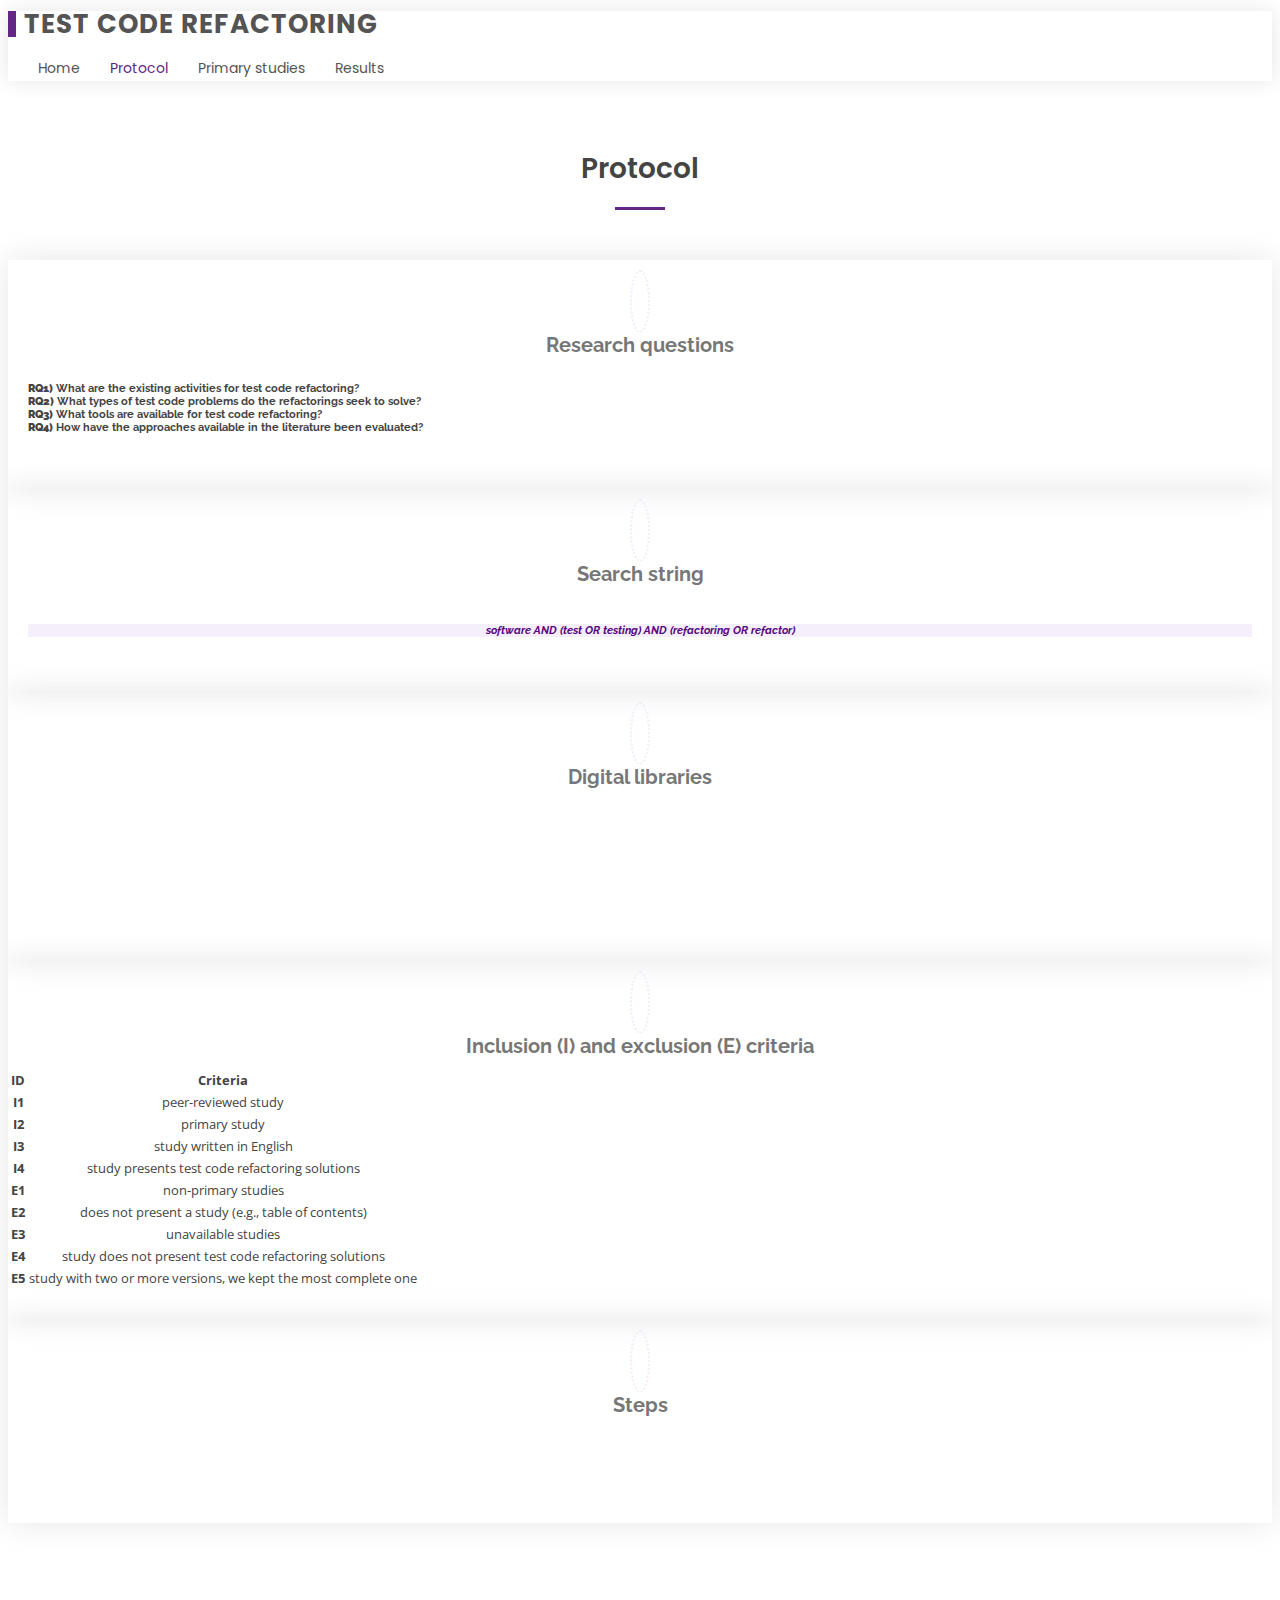
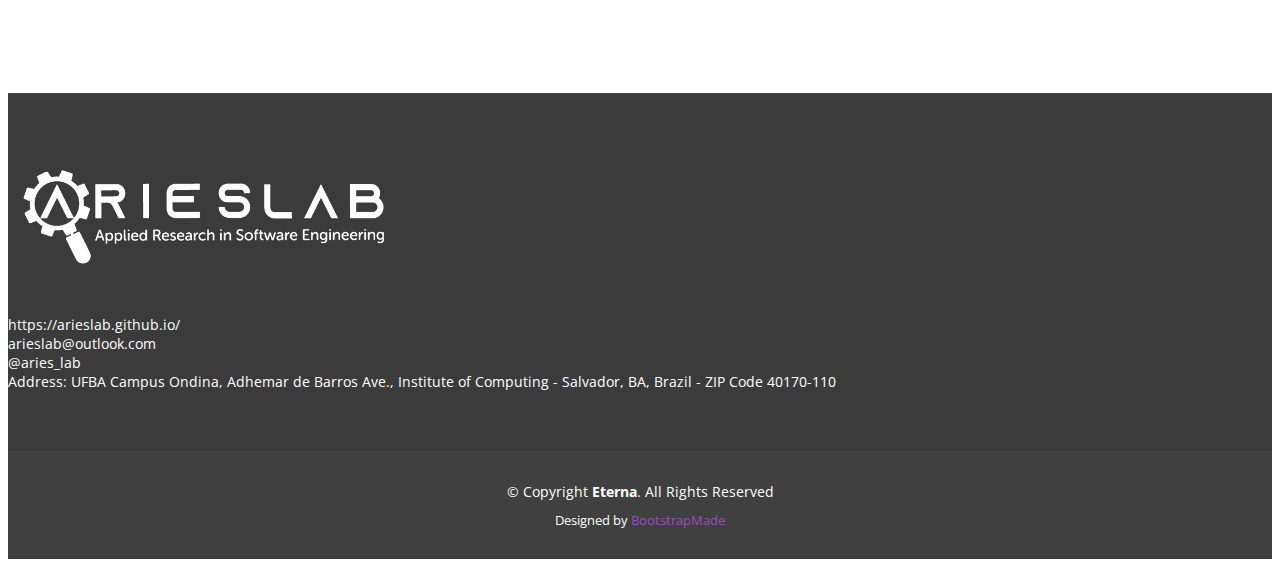
==== commit 0bac0bb5: "Updating Results" ====
--- a/protocol.html
+++ b/protocol.html
@@ -11,129 +11,265 @@
 
   <!-- Favicons -->
   <link href="assets/img/favicon_aries_lab.png" rel="icon">
-  <link href="assets/img/apple-touch-icon.png" rel="apple-touch-icon">
+  <!--  <link href="assets/img/apple-touch-icon.png" rel="apple-touch-icon">-->
 
   <!-- Google Fonts -->
   <link href="https://fonts.googleapis.com/css?family=Open+Sans:300,300i,400,400i,600,600i,700,700i|Raleway:300,300i,400,400i,500,500i,600,600i,700,700i|Poppins:300,300i,400,400i,500,500i,600,600i,700,700i" rel="stylesheet">
 
   <!-- Vendor CSS Files -->
   <link href="assets/vendor/animate.css/animate.min.css" rel="stylesheet">
+  <link href="assets/vendor/bootstrap/css/bootstrap.min.css" rel="stylesheet">
   <link href="assets/vendor/bootstrap-icons/bootstrap-icons.css" rel="stylesheet">
   <link href="assets/vendor/boxicons/css/boxicons.min.css" rel="stylesheet">
   <link href="assets/vendor/glightbox/css/glightbox.min.css" rel="stylesheet">
   <link href="assets/vendor/swiper/swiper-bundle.min.css" rel="stylesheet">
 
   <!-- Template Main CSS File -->
-
-  <link href="assets/vendor/bootstrap/css/bootstrap.min.css" rel="stylesheet">
-  <link href="assets/vendor/simple-datatables/style.css" rel="stylesheet">
-  <link href="assets/css/style_table.css" rel="stylesheet">
-
   <link href="assets/css/style.css" rel="stylesheet">
+
+  <!-- =======================================================
+  * Template Name: Eterna - v4.7.0
+  * Template URL: https://bootstrapmade.com/eterna-free-multipurpose-bootstrap-template/
+  * Author: BootstrapMade.com
+  * License: https://bootstrapmade.com/license/
+  ======================================================== -->
 </head>
 
 <body>
 
-  <!-- ======= Header ======= -->
-  <header id="header" class="d-flex align-items-center">
-    <div class="container d-flex justify-content-between align-items-center">
-
-      <div class="logo">
-        <h1><a href="index.html">Test code refactoring</a></h1>
-        <!-- Uncomment below if you prefer to use an image logo -->
-        <!-- <a href="index.html"><img src="assets/img/logo.png" alt="" class="img-fluid"></a>-->
+<!-- ======= Header ======= -->
+<header id="header" class="d-flex align-items-center">
+  <div class="container d-flex justify-content-between align-items-center">
+
+    <div class="logo">
+      <h1><a href="index.html">Test code refactoring</a></h1>
+      <!-- Uncomment below if you prefer to use an image logo -->
+      <!-- <a href="index.html"><img src="assets/img/logo.png" alt="" class="img-fluid"></a>-->
+    </div>
+
+    <nav id="navbar" class="navbar">
+      <ul>
+        <li><a href="index.html">Home</a></li>
+        <li><a class="active" href="protocol.html">Protocol</a></li>
+        <li><a href="studies.html">Primary studies</a></li>
+        <li><a href="results.html">Results</a></li>
+      </ul>
+      <i class="bi bi-list mobile-nav-toggle"></i>
+    </nav><!-- .navbar -->
+
+  </div>
+</header><!-- End Header -->
+
+<!-- ======= Hero Section ======= -->
+
+
+<main id="main">
+  <section id="AUTHORS" class="clients" style="padding: 0 0 10px 0;">
+    <div class="container">
+      <div class="section-title">
+        </br></br>
+        <h2>Protocol</h2>
       </div>
-
-      <nav id="navbar" class="navbar">
-        <ul>
-          <li><a href="index2.html">Home</a></li>
-          <li><a class="active" href="protocol.html">Protocol</a></li>
-          <li><a href="studies.html">Primary studies</a></li>
-          <li><a href="results.html">Results</a></li>
-        </ul>
-        <i class="bi bi-list mobile-nav-toggle"></i>
-      </nav><!-- .navbar -->
-
-    </div>
-  </header><!-- End Header -->
-
-  <main id="main">
-
-    <section id="AUTHORS" class="clients">
+    </div>
+    <!-- ======= Team Section ======= -->
+    <section id="team" class="team">
       <div class="container">
-
-        <div class="section-title">
-          <h2>Protocol</h2>
-          <!--          <p>Magnam dolores commodi suscipit. Necessitatibus eius consequatur ex aliquid fuga eum quidem. Sit sint consectetur velit. Quisquam quos quisquam cupiditate. Et nemo qui impedit suscipit alias ea. Quia fugiat sit in iste officiis commodi quidem hic quas.</p>-->
+        <section id="contact" class="contact">
+          <div class="container">
+            <div class="row">
+              <div class="col-lg-6">
+                <div class="info-box mb-4" style="height: 90%;">
+                  <i class="bx bx-question-mark"></i>
+                  <h3> Research questions</h3>
+                  <div style="text-align: left;margin:20px;">
+                    <h6>
+                      <strong>RQ1)</strong> What are the existing activities for test code refactoring? </br>
+                      <strong>RQ2)</strong> What types of test code problems do the refactorings seek to solve? </br>
+                      <strong>RQ3)</strong> What tools are available for test code refactoring? </br>
+                      <strong>RQ4)</strong> How have the approaches available in the literature been evaluated? </br>
+                    </h6>
+                  </div>
+                </div>
+              </div>
+              <div class="col-lg-6">
+                <div class="info-box mb-4" style="height: 90%;">
+                  <i class="bx bx-search"></i>
+                  <h3>Search string</h3>
+                  <div style="margin:20px;">
+                    <h6>
+                      </br>
+                      <div class="alert alert-primary" role="alert" style="font-style: italic;color: #580881;background-color: rgba(239,229,248,0.6);border-color: #e4c5f6;">
+                        software AND (test OR testing) AND (refactoring OR refactor)
+                      </div>
+                    </h6>
+                  </div>
+                </div>
+              </div>
+            </div>
+            <div class="row">
+              <div class="col-lg-6">
+                <div class="info-box mb-4" style="height: 90%;">
+                  <i class="bx bx-library"></i>
+                  <h3>Digital libraries</h3>
+                  <div class="container">
+                    <div class="row row-cols-auto">
+                      <div class="col-lg-6">
+                        <img src="assets/img/library/acm.png" class="img-fluid" alt="">
+                      </div>
+                      <div class="col-lg-6">
+                        <img src="assets/img/library/ieee.png" class="img-fluid" alt="">
+                      </div>
+                    </div>
+                    <div class="row row-cols-auto">
+                      <div class="col-lg-6">
+                        <img src="assets/img/library/EngineeringVillage.png" class="img-fluid" alt="">
+                      </div>
+                      <div class="col-lg-6">
+                        <img src="assets/img/library/Sciencedirect.png" class="img-fluid" alt="">
+                      </div>
+                    </div>
+                    <div class="row row-cols-auto">
+                      <div class="col-lg-6">
+                        <img src="assets/img/library/scopus.png" class="img-fluid" alt="">
+                      </div>
+                      <div class="col-lg-6">
+                        <img src="assets/img/library/springer.png" class="img-fluid" alt="">
+                      </div>
+                    </div>
+                  </div>
+                </div>
+              </div>
+              <div class="col-lg-6">
+                <div class="info-box mb-4" style="height: 90%;">
+                  <i class="bx bx-filter-alt"></i>
+                  <h3>Inclusion (I) and exclusion (E) criteria</h3>
+                  <div class="container">
+                    <div class="row row-cols-auto">
+                      <table class="table" style="font-size: 10pt;">
+                        <thead>
+                        <tr>
+                          <th scope="col">ID</th>
+                          <th scope="col">Criteria</th>
+                        </tr>
+                        </thead>
+                        <tbody>
+                        <tr>
+                          <th scope="row">I1</th>
+                          <td>peer-reviewed study</td>
+                        </tr>
+                        <tr>
+                          <th scope="row">I2</th>
+                          <td>primary study</td>
+                        </tr>
+                        <tr>
+                          <th scope="row">I3</th>
+                          <td>study written in English</td>
+                        </tr>
+                        <tr>
+                          <th scope="row">I4</th>
+                          <td>study presents test code refactoring solutions</td>
+                        </tr>
+                        <tr>
+                          <th scope="row">E1</th>
+                          <td>non-primary studies</td>
+                        </tr>
+                        <tr>
+                          <th scope="row">E2</th>
+                          <td>does not present a study (e.g., table of contents)</td>
+                        </tr>
+                        <tr>
+                          <th scope="row">E3</th>
+                          <td>unavailable studies</td>
+                        </tr>
+                        <tr>
+                          <th scope="row">E4</th>
+                          <td>study does not present test code refactoring solutions</td>
+                        </tr>
+                        <tr>
+                          <th scope="row">E5</th>
+                          <td>study with two or more versions, we kept the most complete one</td>
+                        </tr>
+                        </tbody>
+                      </table>
+                    </div>
+                  </div>
+                </div>
+              </div>
+            </div>
+            <div class="row">
+              <div class="col-lg-12">
+                <div class="info-box mb-4" style="height: 90%;">
+                  <i class="bx bx-list-check"></i>
+                  <h3>Steps</h3>
+                  <div class="container">
+                    <div class="row row-cols-auto">
+                      <div class="col-lg-12" style="height:100%;">
+                        <img src="assets/img/etapas.svg" class="img-fluid" alt="" style="height: 400px;">
+                        </br></br></br>
+                      </div>
+                    </div>
+                  </div>
+                </div>
+              </div>
+            </div>
+          </div>
+        </section>
+      </div>
+    </section><!-- End Team Section -->
+  </section>
+</main><!-- End #main -->
+
+<!-- ======= Footer ======= -->
+<footer id="footer">
+  <div class="footer-top">
+    <div class="container">
+      <div class="row">
+        <div class="col-lg-6 col-md-2 footer-links">
+          <img src="assets/img/partners/arieslab-original-branca.png" class="img-fluid animated" alt="" width="400">
+        </div>
+
+        <div class="col-lg-6 col-md-2 footer-links">
+          <div>
+            <i class="bi bi-globe2"></i> https://arieslab.github.io/
+          </div>
+          <div>
+            <i class="bi bi-envelope"></i> arieslab@outlook.com
+          </div>
+          <div>
+            <i class="bi bi-instagram"></i> @aries_lab
+          </div>
+          <div>
+            <i class="bi bi-geo"></i> Address: UFBA Campus Ondina, Adhemar de Barros Ave., Institute of Computing - Salvador, BA, Brazil - ZIP Code 40170-110
+          </div>
         </div>
       </div>
 
-      <!-- ======= Team Section ======= -->
-      <section id="team" class="team">
-        <div class="container">
-
-        </div>
-      </section><!-- End Team Section -->
-    </section>
-  </main><!-- End #main -->
-
-  <!-- ======= Footer ======= -->
-  <footer id="footer">
-
-    <div class="footer-top">
-      <div class="container">
-        <div class="row">
-          <div class="col-lg-6 col-md-2 footer-links">
-            <img src="assets/img/partners/arieslab-original-branca.png" class="img-fluid animated" alt="" width="400">
-          </div>
-
-          <div class="col-lg-6 col-md-2 footer-links">
-            <div>
-              <i class="bi bi-globe2"></i> https://arieslab.github.io/
-            </div>
-            <div>
-              <i class="bi bi-envelope"></i> arieslab@outlook.com
-            </div>
-            <div>
-              <i class="bi bi-instagram"></i> @aries_lab
-            </div>
-            <div>
-              <i class="bi bi-geo"></i> Address: UFBA Campus Ondina, Adhemar de Barros Ave., Institute of Mathematics and Statistics - Salvador, BA, Brazil - ZIP Code 40170-110
-            </div>
-          </div>
-        </div>
-
-      </div>
-    </div>
-
-    <div class="container">
-      <div class="copyright">
-        &copy; Copyright <strong><span>Eterna</span></strong>. All Rights Reserved
-      </div>
-      <div class="credits">
-        Designed by <a href="https://bootstrapmade.com/">BootstrapMade</a>
-      </div>
-    </div>
-  </footer><!-- End Footer -->
-
-  <a href="#" class="back-to-top d-flex align-items-center justify-content-center"><i class="bi bi-arrow-up-short"></i></a>
-
-  <!-- Vendor JS Files -->
-  <script src="assets/vendor/purecounter/purecounter.js"></script>
-  <script src="assets/vendor/bootstrap/js/bootstrap.bundle.min.js"></script>
-  <script src="assets/vendor/glightbox/js/glightbox.min.js"></script>
-  <script src="assets/vendor/isotope-layout/isotope.pkgd.min.js"></script>
-  <script src="assets/vendor/swiper/swiper-bundle.min.js"></script>
-  <script src="assets/vendor/waypoints/noframework.waypoints.js"></script>
-  <script src="assets/vendor/php-email-form/validate.js"></script>
-
-  <!-- Template Main JS File -->
-<!--  <script src="assets/js/main.js"></script>-->
-
-  <script src="assets/vendor/simple-datatables/simple-datatables.js"></script>
-  <script src="assets/vendor/tinymce/tinymce.min.js"></script>
-  <script src="assets/vendor/php-email-form/validate.js"></script>
-  <script src="assets/js/js-table.js.js"></script>
+    </div>
+  </div>
+
+  <div class="container">
+    <div class="copyright">
+      &copy; Copyright <strong><span>Eterna</span></strong>. All Rights Reserved
+    </div>
+    <div class="credits">
+      Designed by <a href="https://bootstrapmade.com/">BootstrapMade</a>
+    </div>
+  </div>
+</footer><!-- End Footer -->
+
+<a href="#" class="back-to-top d-flex align-items-center justify-content-center"><i class="bi bi-arrow-up-short"></i></a>
+
+<!-- Vendor JS Files -->
+<script src="assets/vendor/purecounter/purecounter.js"></script>
+<script src="assets/vendor/bootstrap/js/bootstrap.bundle.min.js"></script>
+<script src="assets/vendor/glightbox/js/glightbox.min.js"></script>
+<script src="assets/vendor/isotope-layout/isotope.pkgd.min.js"></script>
+<script src="assets/vendor/swiper/swiper-bundle.min.js"></script>
+<script src="assets/vendor/waypoints/noframework.waypoints.js"></script>
+<script src="assets/vendor/php-email-form/validate.js"></script>
+
+<!-- Template Main JS File -->
+<script src="assets/js/main.js"></script>
 
 </body>
 
--- a/assets/css/style.css
+++ b/assets/css/style.css
@@ -454,12 +454,15 @@
   color: #fff;
   -webkit-animation-delay: 0.8s;
   animation-delay: 0.8s;
-  border: 2px solid #e96b56;
-  background: #e96b56;
+  /*border: 2px solid #e96b56;*/
+  /*background: #e96b56;*/
+  border: 2px solid #632682;
+  background: #632682;
 }
 #hero .btn-get-started:hover {
   background: transparent;
-  color: #e96b56;
+  /*color: #e96b56;*/
+  color: #632682;
   text-decoration: none;
 }
 @media (max-height: 768px), (max-width: 1200px) {
@@ -494,7 +497,7 @@
 # Sections General
 --------------------------------------------------------------*/
 section {
-  padding: 0 0 80px 0;
+  padding: 0px 0 80px 0;
 }
 
 .section-bg {
@@ -1223,10 +1226,11 @@
 }
 .contact .info-box i {
   font-size: 32px;
-  color: #e96b56;
+  /*color: #e96b56;*/
+  color: #632682;
   border-radius: 50%;
   padding: 8px;
-  border: 2px dotted #fef5f4;
+  border: 2px dotted rgba(238, 221, 246, 0.6);
 }
 .contact .info-box h3 {
   font-size: 20px;
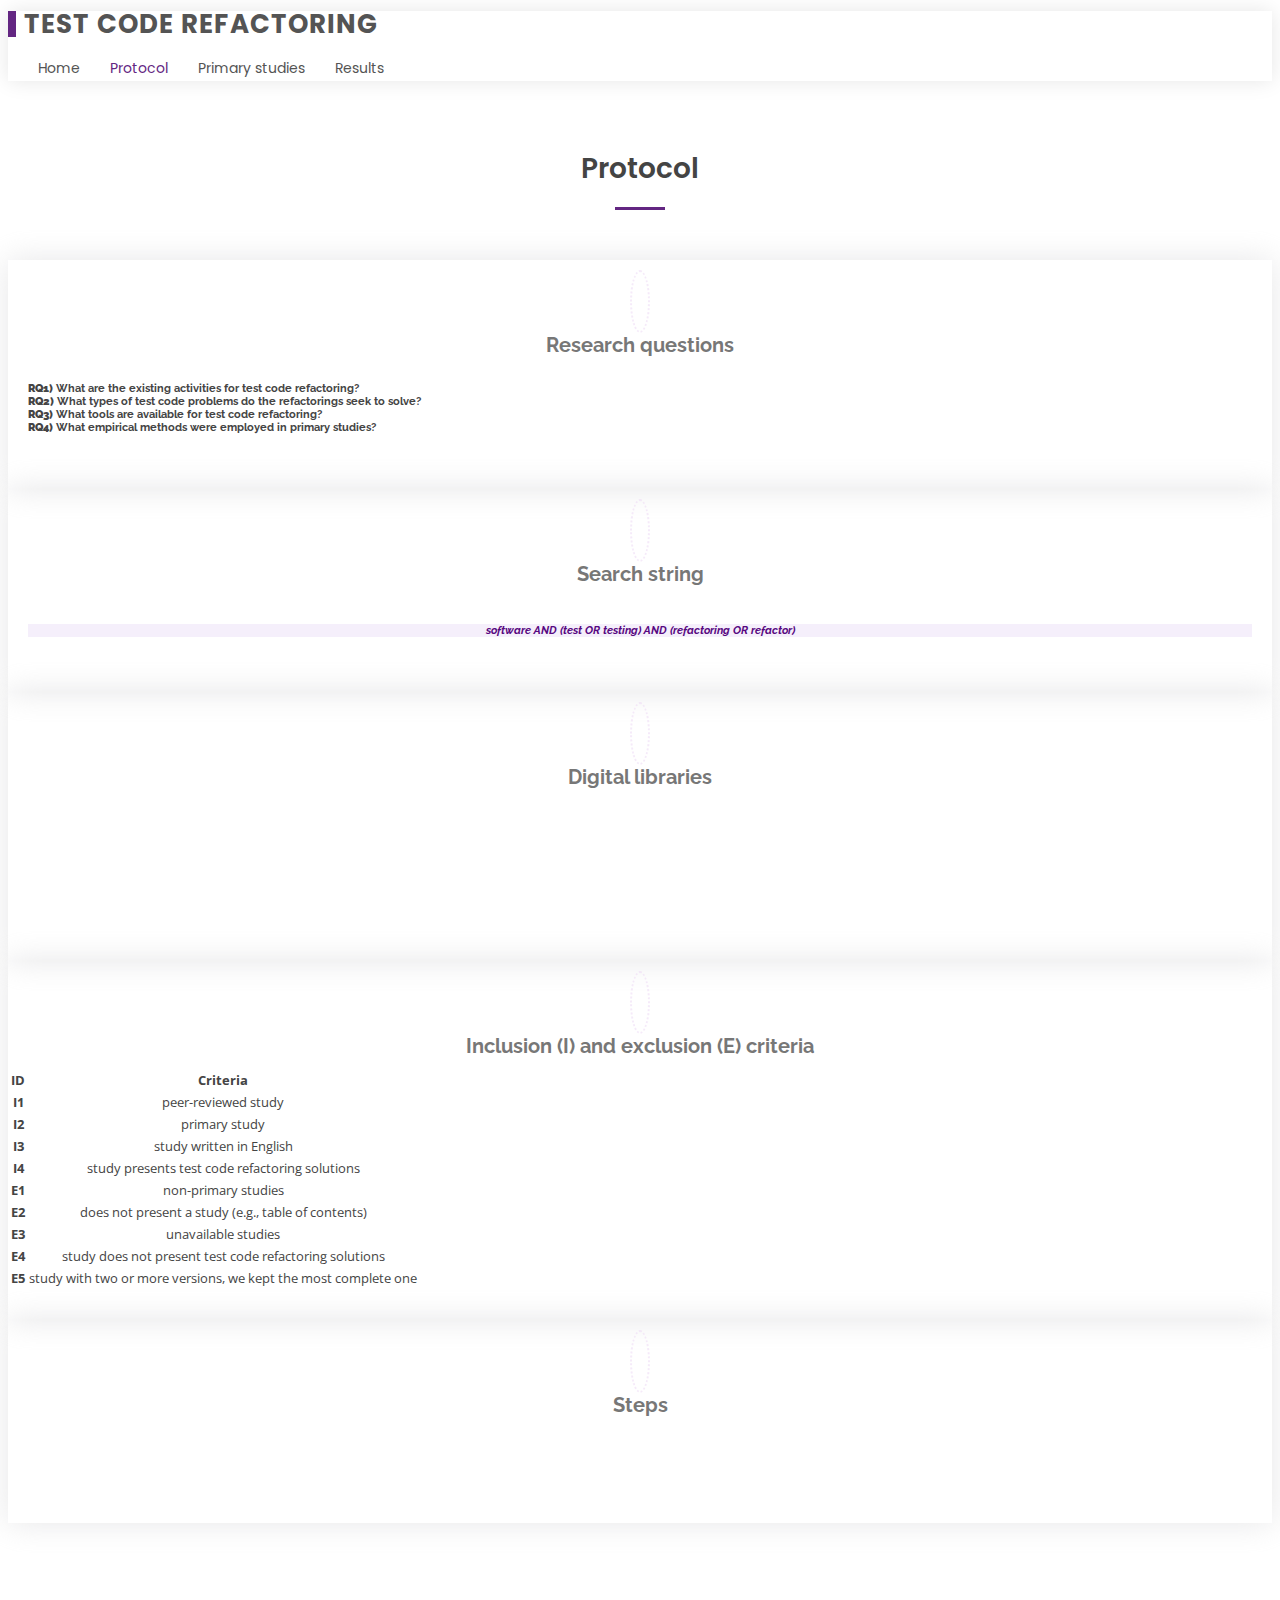
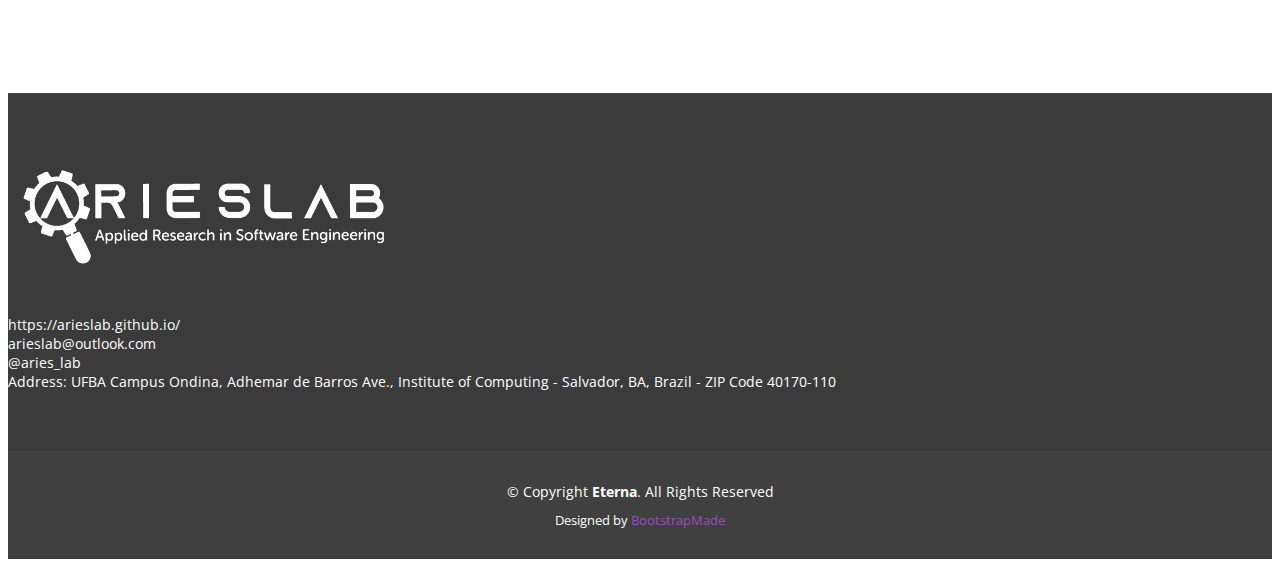
==== commit 9ca7de6a: "Updating figure of Steps" ====
--- a/protocol.html
+++ b/protocol.html
@@ -86,7 +86,7 @@
                       <strong>RQ1)</strong> What are the existing activities for test code refactoring? </br>
                       <strong>RQ2)</strong> What types of test code problems do the refactorings seek to solve? </br>
                       <strong>RQ3)</strong> What tools are available for test code refactoring? </br>
-                      <strong>RQ4)</strong> How have the approaches available in the literature been evaluated? </br>
+                      <strong>RQ4)</strong> What empirical methods were employed in primary studies? </br>
                     </h6>
                   </div>
                 </div>
@@ -204,7 +204,7 @@
                   <div class="container">
                     <div class="row row-cols-auto">
                       <div class="col-lg-12" style="height:100%;">
-                        <img src="assets/img/etapas.svg" class="img-fluid" alt="" style="height: 400px;">
+                        <img src="assets/img/steps.svg" class="img-fluid" alt="" style="height: 400px;">
                         </br></br></br>
                       </div>
                     </div>
@@ -273,4 +273,4 @@
 
 </body>
 
-</html>+</html>
